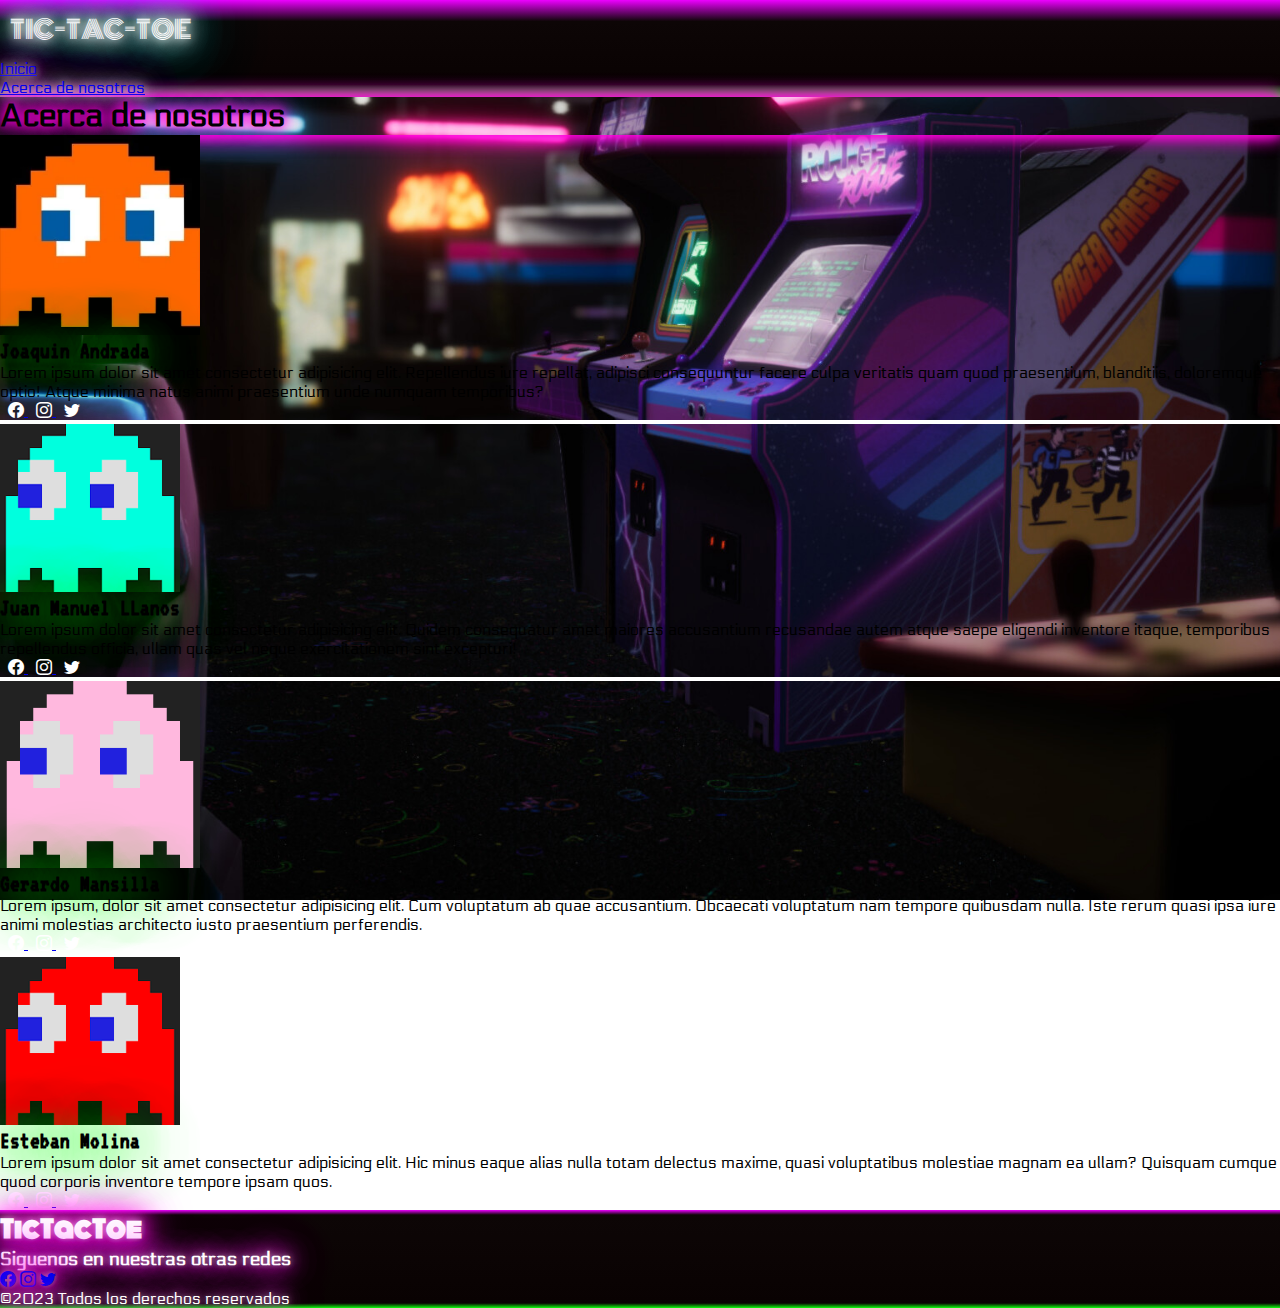
==== pages/acerca.html @ 348121fc "Se modifico el footer de la page Acerca de nosotros" ====
<!DOCTYPE html>
<html lang="es">
<head>
    <meta charset="UTF-8">
    <meta http-equiv="X-UA-Compatible" content="IE=edge">
    <meta name="viewport" content="width=device-width, initial-scale=1.0">
    <meta name="description" content="Blog inspirado en Tic-Tac-Toe sobre juegos retro con artículos enfocados en los ultimos chismes y novedades" />
    <meta name="keywords" content="juegos, videojuegos, consolas, entretenimiento, retro, arcade, blog, noticias, novedades,tictactoe,Tic-Tac-Toe" />
    <meta name="author" content="Gerardo Mansilla, Esteban Rodrigo Molina, Juan Manuel Llanos, Andrada Joaquin Guillermo" />
    <link href="https://cdn.jsdelivr.net/npm/bootstrap@5.3.0-alpha3/dist/css/bootstrap.min.css" rel="stylesheet" integrity="sha384-KK94CHFLLe+nY2dmCWGMq91rCGa5gtU4mk92HdvYe+M/SXH301p5ILy+dN9+nJOZ" crossorigin="anonymous">
    <link rel="stylesheet" href="https://cdnjs.cloudflare.com/ajax/libs/animate.css/4.1.1/animate.min.css" />
    <link rel="preconnect" href="https://fonts.googleapis.com">
    <link rel="preconnect" href="https://fonts.gstatic.com" crossorigin>
    <link href="https://fonts.googleapis.com/css2?family=Electrolize&family=Monoton&display=swap" rel="stylesheet">
    <link rel="stylesheet" href="https://cdn.jsdelivr.net/npm/bootstrap-icons@1.10.4/font/bootstrap-icons.css">
    <link rel="stylesheet" href="../css/acerca.css" />
    <title>TicTacToe</title>
</head>

<body>
    <header>
        <nav class="navbar navbar-expand-lg bg-body-tertiary">
            <div class="container-fluid">
                <a class="logoNabvar px-3" href="../index.html">
                    TIC-TAC-TOE
                </a>
                <button class="btn-burguer" id="btnBurguer" type="button" data-bs-toggle="collapse"
                    data-bs-target="#navbarTogglerDemo02" aria-controls="navbarTogglerDemo02" aria-expanded="false"
                    aria-label="Toggle navigation">
                    <span><i class="bi bi-list text-light"></i></span>
                </button>
                <div class="collapse navbar-collapse m-4 m-lg-0" id="navbarTogglerDemo02">
                    <ul class="navbar-nav text-light ms-auto">
                        <li class="nav-item">
                            <a class="nav-link active text-light" aria-current="page" href="../index.html">Inicio</a>
                        </li>
                        <li class="nav-item">
                            <a class="nav-link active text-light" aria-current="page" href="./acerca.html">Acerca de nosotros</a>
                        </li>
                    </ul>
                </div>
            </div>
            </div>
        </nav>
    </header>
    <main class="acerca-de-nosotros-bg">
        <section class="container-fluid px-0">
            <h1 class="text-center text-light p-5">Acerca de nosotros</h1>
        </section>
        <section class="container" id="acerca-de-nosotros">
            <div class="row justify-content-center py-5 animate__animated animate__fadeInUp">
                <aside class="col-lg-3 col-md-4 col-sm-12 d-flex justify-content-center  justify-content-md-end">
                    <img src="../img/fantasmaNar.webp" alt="" class="foto-perfil rounded">
                </aside>
                <aside class="col-lg-6 col-md-6 col-sm-12 text-light text-center text-md-start">
                    <h2 class="nombre-integrante">Joaquin Andrada</h2>
                    <p>Lorem ipsum dolor sit amet consectetur adipisicing elit. Repellendus iure repellat, adipisci consequuntur facere culpa veritatis quam quod praesentium, blanditiis, doloremque optio! Atque minima natus animi praesentium unde numquam temporibus?</p>
                    <div class="redes fs-5">
                        <a href="./error404.html" class="link-light text-decoration-none">
                            <i class="bi bi-facebook"></i>
                        </a>
                        <a href="./error404.html" class="link-light text-decoration-none">
                            <i class="bi bi-instagram"></i>
                        </a>
                        <a href="./error404.html" class="link-light text-decoration-none">
                            <i class="bi bi-twitter"></i>
                        </a>
                    </div>
                </aside>
            </div>
            <hr>
            <div class="row justify-content-center py-5 animate__animated animate__fadeInUp animate__delay-2s">
                <aside class="col-lg-3 col-md-4 col-sm-12 d-flex justify-content-center  justify-content-md-start order-md-2">
                    <img src="../img/fantasmaCel.webp" alt="" class="foto-perfil rounded">
                </aside>
                <aside class="col-lg-6 col-md-6 col-sm-12 text-light text-center text-md-end order-md-1">
                    <h2 class="nombre-integrante">Juan Manuel LLanos</h2>
                    <p>Lorem ipsum dolor sit amet consectetur adipisicing elit. Quidem consequatur amet maiores accusantium recusandae autem atque saepe eligendi inventore itaque, temporibus repellendus officia, ullam quas vel neque exercitationem sint excepturi!</p>
                    <div class="redes fs-5">
                        <a href="./error404.html" class="link-dark text-decoration-none">
                            <i class="bi bi-facebook"></i>
                        </a>
                        <a href="./error404.html" class="link-dark text-decoration-none">
                            <i class="bi bi-instagram"></i>
                        </a>
                        <a href="./error404.html" class="link-dark text-decoration-none">
                            <i class="bi bi-twitter"></i>
                        </a>
                    </div>
                </aside>
            </div>
            <hr>
            <div class="row justify-content-center py-5 animate__animated animate__fadeInUp animate__delay-3s">
                <aside
                    class="col-lg-3 col-md-4 col-sm-12 d-flex justify-content-center d-md-flex justify-content-md-end">
                    <img src="../img/fantasmaRos.webp" alt="" class="foto-perfil rounded">
                </aside>
                <aside class="col-lg-6 col-md-6 col-sm-12 text-light text-center text-md-start">
                    <h2 class="nombre-integrante">Gerardo Mansilla</h2>
                    <p>Lorem ipsum, dolor sit amet consectetur adipisicing elit. Cum voluptatum ab quae accusantium. Obcaecati voluptatum nam tempore quibusdam nulla. Iste rerum quasi ipsa iure animi molestias architecto iusto praesentium perferendis.</p>
                    <div class="redes fs-5">
                        <a href="./error404.html" class="link-light text-decoration-none">
                            <i class="bi bi-facebook"></i>
                        </a>
                        <a href="./error404.html" class="link-light text-decoration-none">
                            <i class="bi bi-instagram"></i>
                        </a>
                        <a href="./error404.html" class="link-light text-decoration-none">
                            <i class="bi bi-twitter"></i>
                        </a>
                    </div>
                </aside>
            </div>
            <hr>
            <div
                class="row justify-content-center py-5 animate__animated animate__fadeInUp animate__delay-4s">
                <aside
                    class="col-lg-3 col-md-4 col-sm-12 d-flex justify-content-center  justify-content-md-start order-md-2">
                    <img src="../img/fantasmaRoj.webp" alt="" class="foto-perfil rounded">
                </aside>
                <aside class="col-lg-6 col-md-6 col-sm-12 text-light text-center text-md-end order-md-1">
                    <h2 class="nombre-integrante">Esteban Molina</h2>
                    <p>Lorem ipsum dolor sit amet consectetur adipisicing elit. Hic minus eaque alias nulla totam delectus maxime, quasi voluptatibus molestiae magnam ea ullam? Quisquam cumque quod corporis inventore tempore ipsam quos.</p>
                    <div class="redes fs-5">
                        <a href="./error404.html" class="link-dark text-decoration-none">
                            <i class="bi bi-facebook"></i>
                        </a>
                        <a href="./error404.html" class="link-dark text-decoration-none">
                            <i class="bi bi-instagram"></i>
                        </a>
                        <a href="./error404.html" class="link-dark text-decoration-none">
                            <i class="bi bi-twitter"></i>
                        </a>
                    </div>
                </aside>
            </div>
        </section>
    </main>
    <footer class="bg-black text-white text-center container-fluid py-4">
        <div class="row">
        <ul>
            <div class="box">
            <h2 class="logo display-1">TicTacToe</h2>
            </div>
            <h3>Siguenos en nuestras otras redes</h3>
            <li class="redes-iconos">
            <a href="pages/error404.html"><i class="bi bi-facebook text-secondary fs-1 redes-iconos px-3"></i></a>
            <a href="pages/error404.html"><i class="bi bi-instagram text-secondary fs-1 redes-iconos px-3"></i></a>
            <a href="pages/error404.html"><i class="bi bi-twitter text-secondary fs-1 redes-iconos px-3"></i></a>
            </li>
            <li>&copy;2023 Todos los derechos reservados</li>
        </ul>
        </div>
    </footer>
    <script src="https://cdn.jsdelivr.net/npm/bootstrap@5.3.0-alpha3/dist/js/bootstrap.bundle.min.js"
        integrity="sha384-ENjdO4Dr2bkBIFxQpeoTz1HIcje39Wm4jDKdf19U8gI4ddQ3GYNS7NTKfAdVQSZe"
        crossorigin="anonymous">
    </script>
</body>

</html>
---- css/acerca.css ----
@import url('https://fonts.googleapis.com/css2?family=Electrolize&family=Monoton&family=VT323&display=swap');
@import url('https://fonts.googleapis.com/css2?family=Rajdhani&family=VT323&display=swap');
@import url('https://fonts.googleapis.com/css2?family=VT323&display=swap');

* {
    margin: 0;
    padding: 0;
    box-sizing: border-box;
    font-family: "Electrolize", sans-serif;
}

nav, footer{
    background-color: #ed01ff;
    background-image: linear-gradient(180deg, #ed01ff 0%, #0d0606 22%, #090202 87%, #0fff0d 100%);
    font-family: 'Electrolize', sans-serif;
    color: rgba(255, 255, 255, 1);
    -o-text-overflow: clip;
    text-overflow: clip;
    text-shadow: 0 0 10px rgba(255, 255, 255, 1), 0 0 20px rgba(255, 255, 255, 1), 0 0 30px rgba(255, 255, 255, 1), 0 0 40px #ff00de, 0 0 70px #ff00de, 0 0 80px #ff00de, 0 0 100px #ff00de;
    -webkit-transition: all 200ms cubic-bezier(0.42, 0, 0.58, 1);
    -moz-transition: all 200ms cubic-bezier(0.42, 0, 0.58, 1);
    -o-transition: all 200ms cubic-bezier(0.42, 0, 0.58, 1);
    transition: all 200ms cubic-bezier(0.42, 0, 0.58, 1);
}

.logoNabvar {
    font-size: 25px;
    display: inline-block;
    -webkit-box-sizing: border-box;
    -moz-box-sizing: border-box;
    box-sizing: border-box;
    text-decoration: none;
    padding: 10px;
    font-family: 'Monoton', cursive;
    color: rgba(255, 255, 255, 1);
    -o-text-overflow: clip;
    text-overflow: clip;
    text-shadow: 0 0 10px rgba(255, 255, 255, 1), 0 0 20px rgba(255, 255, 255, 1), 0 0 30px rgba(255, 255, 255, 1), 0 0 40px #ff00de, 0 0 70px #ff00de, 0 0 80px #ff00de, 0 0 100px #ff00de;
    -webkit-transition: all 200ms cubic-bezier(0.42, 0, 0.58, 1);
    -moz-transition: all 200ms cubic-bezier(0.42, 0, 0.58, 1);
    -o-transition: all 200ms cubic-bezier(0.42, 0, 0.58, 1);
    transition: all 200ms cubic-bezier(0.42, 0, 0.58, 1);
}

hr{
    color:white;
    border: solid 2px white;
}

h1{ 
    text-shadow: 0 0 10px #ff00de, 0 0 20px #ff00de, 0 0 20px #ff00de;
    box-shadow:  0 0 10px #ff00de, 0 0 20px #ff00de, 0 0 20px #ff00de;
}

.nombre-integrante{
    font-family: 'VT323', monospace;
    text-shadow:  0 0 40px #0fff0d, 0 0 70px #0fff0d, 0 0 80px #0fff0d, 0 0 100px #0fff0d;
    -webkit-transition: all 200ms cubic-bezier(0.42, 0, 0.58, 1);
    -moz-transition: all 200ms cubic-bezier(0.42, 0, 0.58, 1);
    -o-transition: all 200ms cubic-bezier(0.42, 0, 0.58, 1);
    transition: all 200ms cubic-bezier(0.42, 0, 0.58, 1);
}

.logoNabvar:hover,
.nav-link:hover {
    text-shadow: 0 0 10px rgba(255, 255, 255, 1), 0 0 20px rgba(255, 255, 255, 1), 0 0 30px rgba(255, 255, 255, 1), 0 0 40px #00ffff, 0 0 70px #00ffff, 0 0 80px #00ffff, 0 0 100px #00ffff;
}

.btn-burguer {
    border-radius: 10px;
    margin: 2px;
    padding: 2px;
    background-color: transparent;
    box-shadow: 0 0 10px rgba(255, 255, 255, 1), 0 0 10px rgba(255, 255, 255, 1), 0 0 10px rgba(255, 255, 255, 1), 0 0 10px #ff00de, 0 0 20px #ff00de, 0 0 20px #ff00de;
}

@media screen and (min-width: 1024px) {
    .btn-burguer {
        display: none;
    }
}

.foto-perfil {
    max-height: 200px;
    max-width: 200px;
}

.foto-perfil:hover {
    box-shadow: 0 0 10px #0fff0d, 0 0 10px #0fff0d, 0 0 10px #0fff0d, 0 0 10px #ff00de, 0 0 20px #ff00de, 0 0 20px #ff00de;
    scale: 1.05;
    transition: 0.5s;
}

.redes a i{
    color: white;
    margin-left: 8px;
    width: 20px;
    height: 20px;
}

.redes a i:hover{
    color: #0fff0d;
}

.acerca-de-nosotros-bg{
    background: url('../img/arcade-paradise-wallpaper.jpg');
    min-height: 500px;
    background-attachment: fixed;
    background-position: center;
    background-repeat: no-repeat;
    background-size: cover;
}

footer{
    background-image: linear-gradient(180deg, #ed01ff 0%, #0d0606 5%, #090202 95%, #0fff0d 100%);
    text-shadow: 0 0 5px rgba(255,255,255,0.3) , 0 0 10px rgba(255,255,255,0.3) , 0 0 15px rgba(255,255,255,0.3) , 0 0 20px #ff00de , 0 0 35px #ff00de , 0 0 40px #ff00de , 0 0 50px #ff00de ;
}

@media screen and (min-width: 1024px) {
    /* feature-footer */
    .logo {
        font-family: "Monoton", cursive;
    }
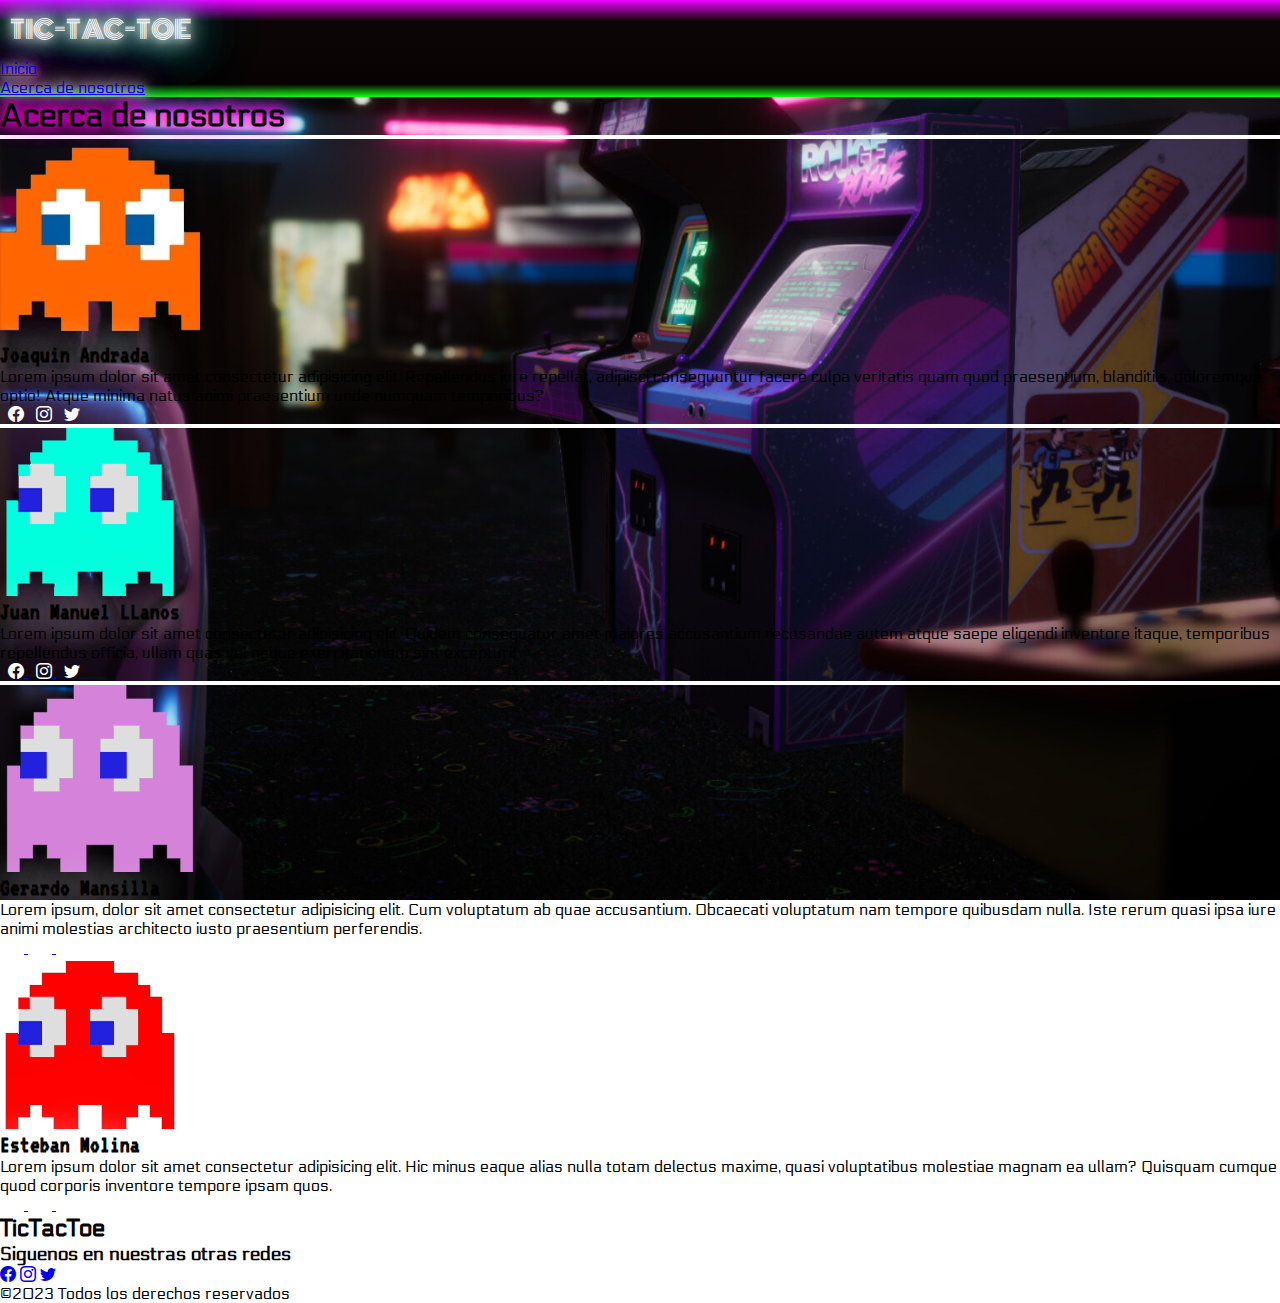
==== commit cde316e1: "le puse fondo transparente a las imagenes de perfil y le puse un hover de color a cada una" ====
--- a/pages/acerca.html
+++ b/pages/acerca.html
@@ -46,11 +46,12 @@
     <main class="acerca-de-nosotros-bg">
         <section class="container-fluid px-0">
             <h1 class="text-center text-light p-5">Acerca de nosotros</h1>
+            <hr>
         </section>
         <section class="container" id="acerca-de-nosotros">
             <div class="row justify-content-center py-5 animate__animated animate__fadeInUp">
-                <aside class="col-lg-3 col-md-4 col-sm-12 d-flex justify-content-center  justify-content-md-end">
-                    <img src="../img/fantasmaNar.webp" alt="" class="foto-perfil rounded">
+                <aside class="col-lg-3 col-md-4 col-sm-12 d-flex justify-content-center justify-content-md-end">
+                    <img src="../img/fantasmaNar.webp" alt="" class="foto-perfil rounded fantasma-clyde">
                 </aside>
                 <aside class="col-lg-6 col-md-6 col-sm-12 text-light text-center text-md-start">
                     <h2 class="nombre-integrante">Joaquin Andrada</h2>
@@ -71,7 +72,7 @@
             <hr>
             <div class="row justify-content-center py-5 animate__animated animate__fadeInUp animate__delay-2s">
                 <aside class="col-lg-3 col-md-4 col-sm-12 d-flex justify-content-center  justify-content-md-start order-md-2">
-                    <img src="../img/fantasmaCel.webp" alt="" class="foto-perfil rounded">
+                    <img src="../img/fantasmaCel.webp" alt="" class="foto-perfil rounded fantasma-inky">
                 </aside>
                 <aside class="col-lg-6 col-md-6 col-sm-12 text-light text-center text-md-end order-md-1">
                     <h2 class="nombre-integrante">Juan Manuel LLanos</h2>
@@ -93,7 +94,7 @@
             <div class="row justify-content-center py-5 animate__animated animate__fadeInUp animate__delay-3s">
                 <aside
                     class="col-lg-3 col-md-4 col-sm-12 d-flex justify-content-center d-md-flex justify-content-md-end">
-                    <img src="../img/fantasmaRos.webp" alt="" class="foto-perfil rounded">
+                    <img src="../img/fantasmaRos.webp" alt="" class="foto-perfil rounded fantasma-pinky">
                 </aside>
                 <aside class="col-lg-6 col-md-6 col-sm-12 text-light text-center text-md-start">
                     <h2 class="nombre-integrante">Gerardo Mansilla</h2>
@@ -116,7 +117,7 @@
                 class="row justify-content-center py-5 animate__animated animate__fadeInUp animate__delay-4s">
                 <aside
                     class="col-lg-3 col-md-4 col-sm-12 d-flex justify-content-center  justify-content-md-start order-md-2">
-                    <img src="../img/fantasmaRoj.webp" alt="" class="foto-perfil rounded">
+                    <img src="../img/fantasmaRoj.webp" alt="" class="foto-perfil rounded fantasma-blinky">
                 </aside>
                 <aside class="col-lg-6 col-md-6 col-sm-12 text-light text-center text-md-end order-md-1">
                     <h2 class="nombre-integrante">Esteban Molina</h2>
@@ -136,26 +137,25 @@
             </div>
         </section>
     </main>
-    <footer class="bg-black text-white text-center container-fluid py-4">
+    <footer class="bg-black text-white text-center">
         <div class="row">
-        <ul>
-            <div class="box">
-            <h2 class="logo display-1">TicTacToe</h2>
-            </div>
-            <h3>Siguenos en nuestras otras redes</h3>
-            <li class="redes-iconos">
-            <a href="pages/error404.html"><i class="bi bi-facebook text-secondary fs-1 redes-iconos px-3"></i></a>
-            <a href="pages/error404.html"><i class="bi bi-instagram text-secondary fs-1 redes-iconos px-3"></i></a>
-            <a href="pages/error404.html"><i class="bi bi-twitter text-secondary fs-1 redes-iconos px-3"></i></a>
-            </li>
-            <li>&copy;2023 Todos los derechos reservados</li>
-        </ul>
+            <ul>
+                <div class="box">
+                    <h2 class="logo display-1">TicTacToe</h2>
+                </div>
+                <h3>Siguenos en nuestras otras redes</h3>
+                <li class="redes-iconos">
+                    <a href="./error404.html"><i class="bi bi-facebook text-secondary fs-1 redes-iconos"></i></a>
+                    <a href="./error404.htmll"><i class="bi bi-instagram text-secondary fs-1 redes-iconos"></i></a>
+                    <a href="./error404.htmll"><i class="bi bi-twitter text-secondary fs-1 redes-iconos"></i></a>
+                </li>
+                <li>&copy;2023 Todos los derechos reservados</li>
+            </ul>
         </div>
     </footer>
     <script src="https://cdn.jsdelivr.net/npm/bootstrap@5.3.0-alpha3/dist/js/bootstrap.bundle.min.js"
         integrity="sha384-ENjdO4Dr2bkBIFxQpeoTz1HIcje39Wm4jDKdf19U8gI4ddQ3GYNS7NTKfAdVQSZe"
-        crossorigin="anonymous">
-    </script>
+        crossorigin="anonymous"></script>
 </body>
 
 </html>--- a/css/acerca.css
+++ b/css/acerca.css
@@ -9,7 +9,7 @@
     font-family: "Electrolize", sans-serif;
 }
 
-nav, footer{
+nav {
     background-color: #ed01ff;
     background-image: linear-gradient(180deg, #ed01ff 0%, #0d0606 22%, #090202 87%, #0fff0d 100%);
     font-family: 'Electrolize', sans-serif;
@@ -47,14 +47,13 @@
     border: solid 2px white;
 }
 
-h1{ 
+h1{
     text-shadow: 0 0 10px #ff00de, 0 0 20px #ff00de, 0 0 20px #ff00de;
-    box-shadow:  0 0 10px #ff00de, 0 0 20px #ff00de, 0 0 20px #ff00de;
 }
 
 .nombre-integrante{
     font-family: 'VT323', monospace;
-    text-shadow:  0 0 40px #0fff0d, 0 0 70px #0fff0d, 0 0 80px #0fff0d, 0 0 100px #0fff0d;
+    text-shadow:  0 0 40px #fff, 0 0 70px #fff, 0 0 80px #fff, 0 0 100px #fff;
     -webkit-transition: all 200ms cubic-bezier(0.42, 0, 0.58, 1);
     -moz-transition: all 200ms cubic-bezier(0.42, 0, 0.58, 1);
     -o-transition: all 200ms cubic-bezier(0.42, 0, 0.58, 1);
@@ -86,9 +85,24 @@
 }
 
 .foto-perfil:hover {
-    box-shadow: 0 0 10px #0fff0d, 0 0 10px #0fff0d, 0 0 10px #0fff0d, 0 0 10px #ff00de, 0 0 20px #ff00de, 0 0 20px #ff00de;
     scale: 1.05;
     transition: 0.5s;
+}
+
+.fantasma-clyde:hover{
+    filter: drop-shadow(0 0 10px #ff6600);
+}
+
+.fantasma-inky:hover{
+    filter: drop-shadow(0 0 10px #00ffde);
+}
+
+.fantasma-pinky:hover{
+    filter: drop-shadow(0 0 10px #d582da);
+}
+
+.fantasma-blinky:hover{
+    filter: drop-shadow(0 0 10px #ff0000);
 }
 
 .redes a i{
@@ -103,21 +117,10 @@
 }
 
 .acerca-de-nosotros-bg{
-    background: url('../img/arcade-paradise-wallpaper.jpg');
-    min-height: 500px;
+    background-image: url('../img/arcade-paradise-wallpaper.jpg');
     background-attachment: fixed;
     background-position: center;
     background-repeat: no-repeat;
     background-size: cover;
-}
-
-footer{
-    background-image: linear-gradient(180deg, #ed01ff 0%, #0d0606 5%, #090202 95%, #0fff0d 100%);
-    text-shadow: 0 0 5px rgba(255,255,255,0.3) , 0 0 10px rgba(255,255,255,0.3) , 0 0 15px rgba(255,255,255,0.3) , 0 0 20px #ff00de , 0 0 35px #ff00de , 0 0 40px #ff00de , 0 0 50px #ff00de ;
-}
-
-@media screen and (min-width: 1024px) {
-    /* feature-footer */
-    .logo {
-        font-family: "Monoton", cursive;
-    }+    min-height: 500px;
+}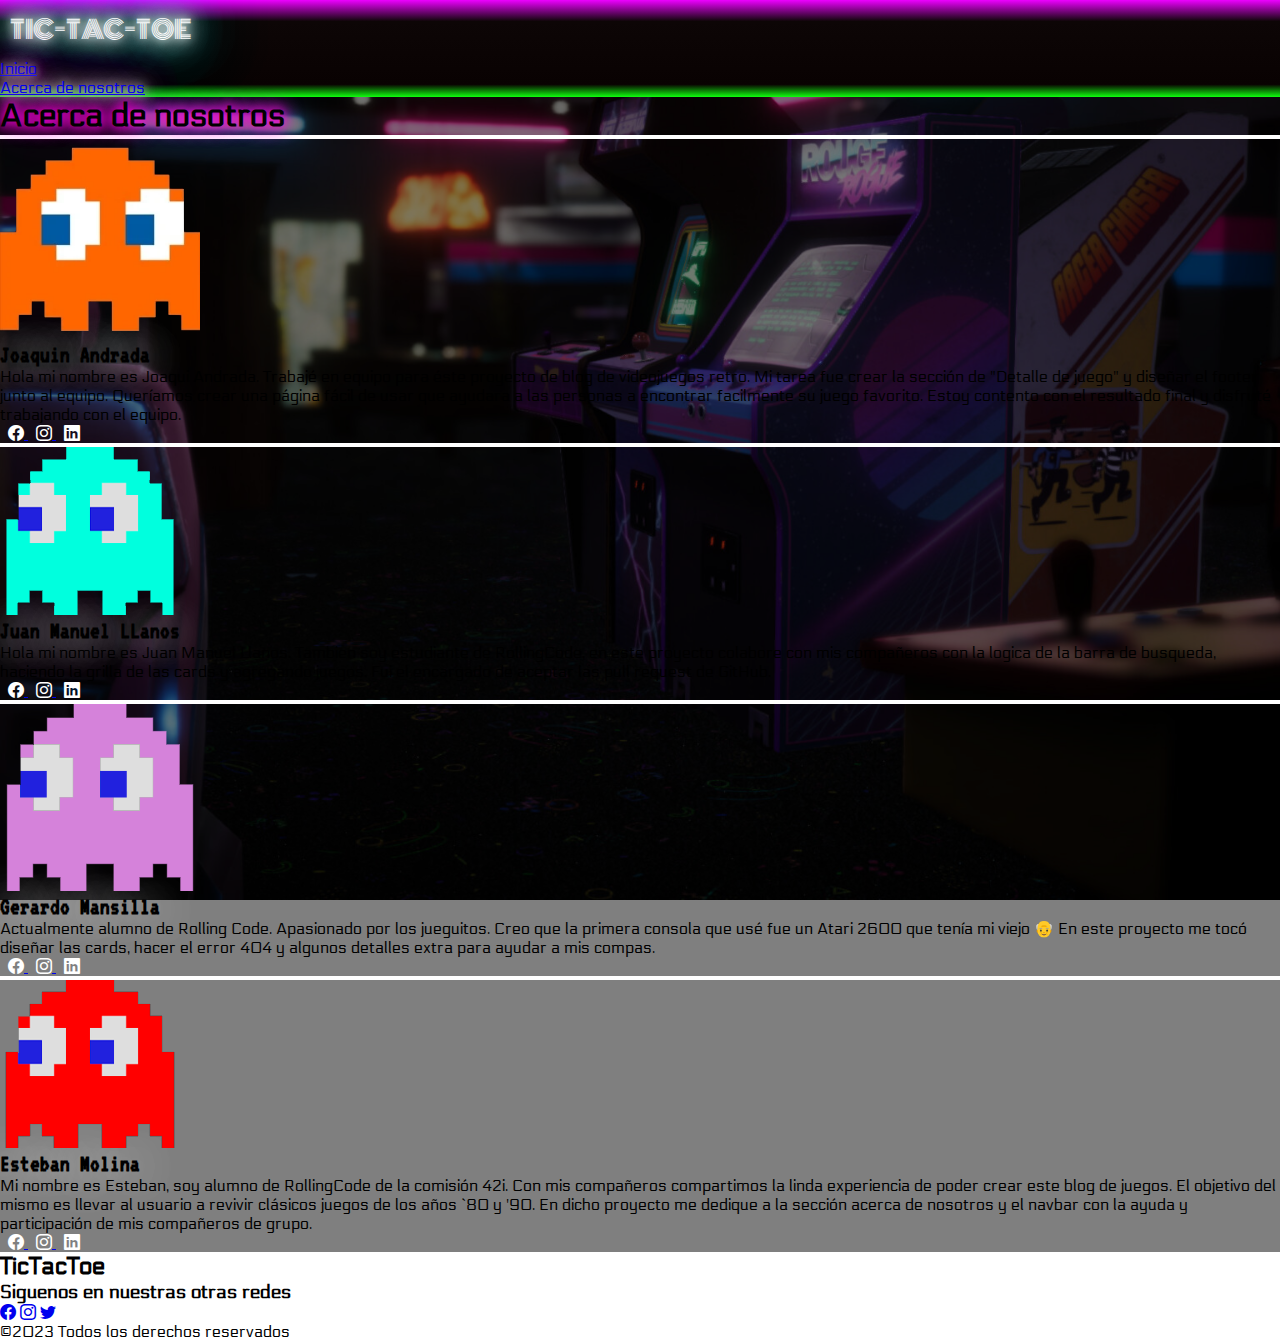
==== commit ae978e46: "agregué las descripciones y links a linkedin de cada miembro del grupo" ====
--- a/pages/acerca.html
+++ b/pages/acerca.html
@@ -44,100 +44,111 @@
         </nav>
     </header>
     <main class="acerca-de-nosotros-bg">
-        <section class="container-fluid px-0">
-            <h1 class="text-center text-light p-5">Acerca de nosotros</h1>
-            <hr>
-        </section>
-        <section class="container" id="acerca-de-nosotros">
-            <div class="row justify-content-center py-5 animate__animated animate__fadeInUp">
-                <aside class="col-lg-3 col-md-4 col-sm-12 d-flex justify-content-center justify-content-md-end">
-                    <img src="../img/fantasmaNar.webp" alt="" class="foto-perfil rounded fantasma-clyde">
-                </aside>
-                <aside class="col-lg-6 col-md-6 col-sm-12 text-light text-center text-md-start">
-                    <h2 class="nombre-integrante">Joaquin Andrada</h2>
-                    <p>Lorem ipsum dolor sit amet consectetur adipisicing elit. Repellendus iure repellat, adipisci consequuntur facere culpa veritatis quam quod praesentium, blanditiis, doloremque optio! Atque minima natus animi praesentium unde numquam temporibus?</p>
-                    <div class="redes fs-5">
-                        <a href="./error404.html" class="link-light text-decoration-none">
-                            <i class="bi bi-facebook"></i>
-                        </a>
-                        <a href="./error404.html" class="link-light text-decoration-none">
-                            <i class="bi bi-instagram"></i>
-                        </a>
-                        <a href="./error404.html" class="link-light text-decoration-none">
-                            <i class="bi bi-twitter"></i>
-                        </a>
-                    </div>
-                </aside>
-            </div>
-            <hr>
-            <div class="row justify-content-center py-5 animate__animated animate__fadeInUp animate__delay-2s">
-                <aside class="col-lg-3 col-md-4 col-sm-12 d-flex justify-content-center  justify-content-md-start order-md-2">
-                    <img src="../img/fantasmaCel.webp" alt="" class="foto-perfil rounded fantasma-inky">
-                </aside>
-                <aside class="col-lg-6 col-md-6 col-sm-12 text-light text-center text-md-end order-md-1">
-                    <h2 class="nombre-integrante">Juan Manuel LLanos</h2>
-                    <p>Lorem ipsum dolor sit amet consectetur adipisicing elit. Quidem consequatur amet maiores accusantium recusandae autem atque saepe eligendi inventore itaque, temporibus repellendus officia, ullam quas vel neque exercitationem sint excepturi!</p>
-                    <div class="redes fs-5">
-                        <a href="./error404.html" class="link-dark text-decoration-none">
-                            <i class="bi bi-facebook"></i>
-                        </a>
-                        <a href="./error404.html" class="link-dark text-decoration-none">
-                            <i class="bi bi-instagram"></i>
-                        </a>
-                        <a href="./error404.html" class="link-dark text-decoration-none">
-                            <i class="bi bi-twitter"></i>
-                        </a>
-                    </div>
-                </aside>
-            </div>
-            <hr>
-            <div class="row justify-content-center py-5 animate__animated animate__fadeInUp animate__delay-3s">
-                <aside
-                    class="col-lg-3 col-md-4 col-sm-12 d-flex justify-content-center d-md-flex justify-content-md-end">
-                    <img src="../img/fantasmaRos.webp" alt="" class="foto-perfil rounded fantasma-pinky">
-                </aside>
-                <aside class="col-lg-6 col-md-6 col-sm-12 text-light text-center text-md-start">
-                    <h2 class="nombre-integrante">Gerardo Mansilla</h2>
-                    <p>Lorem ipsum, dolor sit amet consectetur adipisicing elit. Cum voluptatum ab quae accusantium. Obcaecati voluptatum nam tempore quibusdam nulla. Iste rerum quasi ipsa iure animi molestias architecto iusto praesentium perferendis.</p>
-                    <div class="redes fs-5">
-                        <a href="./error404.html" class="link-light text-decoration-none">
-                            <i class="bi bi-facebook"></i>
-                        </a>
-                        <a href="./error404.html" class="link-light text-decoration-none">
-                            <i class="bi bi-instagram"></i>
-                        </a>
-                        <a href="./error404.html" class="link-light text-decoration-none">
-                            <i class="bi bi-twitter"></i>
-                        </a>
-                    </div>
-                </aside>
-            </div>
-            <hr>
-            <div
-                class="row justify-content-center py-5 animate__animated animate__fadeInUp animate__delay-4s">
-                <aside
-                    class="col-lg-3 col-md-4 col-sm-12 d-flex justify-content-center  justify-content-md-start order-md-2">
-                    <img src="../img/fantasmaRoj.webp" alt="" class="foto-perfil rounded fantasma-blinky">
-                </aside>
-                <aside class="col-lg-6 col-md-6 col-sm-12 text-light text-center text-md-end order-md-1">
-                    <h2 class="nombre-integrante">Esteban Molina</h2>
-                    <p>Lorem ipsum dolor sit amet consectetur adipisicing elit. Hic minus eaque alias nulla totam delectus maxime, quasi voluptatibus molestiae magnam ea ullam? Quisquam cumque quod corporis inventore tempore ipsam quos.</p>
-                    <div class="redes fs-5">
-                        <a href="./error404.html" class="link-dark text-decoration-none">
-                            <i class="bi bi-facebook"></i>
-                        </a>
-                        <a href="./error404.html" class="link-dark text-decoration-none">
-                            <i class="bi bi-instagram"></i>
-                        </a>
-                        <a href="./error404.html" class="link-dark text-decoration-none">
-                            <i class="bi bi-twitter"></i>
-                        </a>
-                    </div>
-                </aside>
-            </div>
-        </section>
+        <div class="bg-secundario">
+            <section class="container px-0">
+                <h1 class="text-center text-light p-5">Acerca de nosotros</h1>
+                <hr>
+            </section>
+            <section class="container" id="acerca-de-nosotros">
+                <div class="row justify-content-center py-5 animate__animated animate__fadeInUp">
+                    <aside class="col-lg-3 col-md-4 col-sm-12 d-flex justify-content-center justify-content-md-end">
+                        <img src="../img/fantasmaNar.webp" alt="" class="foto-perfil rounded fantasma-clyde">
+                    </aside>
+                    <aside class="col-lg-6 col-md-6 col-sm-12 text-light text-center text-md-start">
+                        <h2 class="nombre-integrante">Joaquin Andrada</h2>
+                        <p>Hola mi nombre es Joaqui Andrada. Trabajé en equipo para éste proyecto de blog de videojuegos retro.
+                            Mi tarea fue crear la sección de "Detalle de juego" y diseñar el footer junto al equipo.
+                            Queríamos crear una página fácil de usar que ayudara a las personas a encontrar facilmente su juego favorito.
+                            Estoy contento con el resultado final y disfruté trabajando con el equipo.</p>
+                        <div class="redes fs-5">
+                            <a href="./error404.html" class="link-light text-decoration-none">
+                                <i class="bi bi-facebook"></i>
+                            </a>
+                            <a href="./error404.html" class="link-light text-decoration-none">
+                                <i class="bi bi-instagram"></i>
+                            </a>
+                            <a href="https://www.linkedin.com/in/joaqu%C3%ADn-guillermo-andrada-9b892121a/" target="_blank" class="link-light text-decoration-none">
+                                <i class="bi bi-linkedin"></i>
+                            </a>
+                        </div>
+                    </aside>
+                </div>
+                <hr>
+                <div class="row justify-content-center py-5 animate__animated animate__fadeInUp animate__delay-2s">
+                    <aside class="col-lg-3 col-md-4 col-sm-12 d-flex justify-content-center  justify-content-md-start order-md-2">
+                        <img src="../img/fantasmaCel.webp" alt="" class="foto-perfil rounded fantasma-inky">
+                    </aside>
+                    <aside class="col-lg-6 col-md-6 col-sm-12 text-light text-center text-md-end order-md-1">
+                        <h2 class="nombre-integrante">Juan Manuel LLanos</h2>
+                        <p>Hola mi nombre es Juan Manuel Llanos. Tambien soy estudiante de RollingCode, en este proyecto colabore con mis compañeros con la logica de la barra de busqueda, haciendo la grilla de las cards y agregando juegos. Fui el encargado de aceptar las pull request de GitHub.</p>
+                        <div class="redes fs-5">
+                            <a href="./error404.html" class="link-dark text-decoration-none">
+                                <i class="bi bi-facebook"></i>
+                            </a>
+                            <a href="./error404.html" class="link-dark text-decoration-none">
+                                <i class="bi bi-instagram"></i>
+                            </a>
+                            <a href="./error404.html" class="link-dark text-decoration-none">
+                                <i class="bi bi-linkedin"></i>
+                            </a>
+                        </div>
+                    </aside>
+                </div>
+                <hr>
+                <div class="row justify-content-center py-5 animate__animated animate__fadeInUp animate__delay-3s">
+                    <aside
+                        class="col-lg-3 col-md-4 col-sm-12 d-flex justify-content-center d-md-flex justify-content-md-end">
+                        <img src="../img/fantasmaRos.webp" alt="" class="foto-perfil rounded fantasma-pinky">
+                    </aside>
+                    <aside class="col-lg-6 col-md-6 col-sm-12 text-light text-center text-md-start">
+                        <h2 class="nombre-integrante">Gerardo Mansilla</h2>
+                        <p>
+                            Actualmente alumno de Rolling Code. Apasionado por los jueguitos. Creo que la primera consola que usé fue un Atari 2600 que tenía mi viejo 👴
+                            En este proyecto me tocó diseñar las cards, hacer el error 404 y algunos detalles extra para ayudar a mis compas.
+                        </p>
+                        <div class="redes fs-5">
+                            <a href="./error404.html" class="link-light text-decoration-none">
+                                <i class="bi bi-facebook"></i>
+                            </a>
+                            <a href="./error404.html" class="link-light text-decoration-none">
+                                <i class="bi bi-instagram"></i>
+                            </a>
+                            <a href="https://www.linkedin.com/in/gerardo-mansilla-674b76a7/" target="_blank" class="link-light text-decoration-none">
+                                <i class="bi bi-linkedin"></i>
+                            </a>
+                        </div>
+                    </aside>
+                </div>
+                <hr>
+                <div
+                    class="row justify-content-center py-5 animate__animated animate__fadeInUp animate__delay-4s">
+                    <aside
+                        class="col-lg-3 col-md-4 col-sm-12 d-flex justify-content-center  justify-content-md-start order-md-2">
+                        <img src="../img/fantasmaRoj.webp" alt="" class="foto-perfil rounded fantasma-blinky">
+                    </aside>
+                    <aside class="col-lg-6 col-md-6 col-sm-12 text-light text-center text-md-end order-md-1">
+                        <h2 class="nombre-integrante">Esteban Molina</h2>
+                        <p>
+                            Mi nombre es Esteban, soy alumno de RollingCode  de la comisión 42i.
+                            Con mis compañeros compartimos la linda experiencia de poder crear este blog de juegos. El objetivo del mismo es llevar al usuario a revivir clásicos juegos de los años `80 y '90.
+                            En dicho proyecto me dedique a la sección acerca de nosotros y el navbar con la ayuda y participación de mis compañeros de grupo.</p>
+                        <div class="redes fs-5">
+                            <a href="./error404.html" class="link-dark text-decoration-none">
+                                <i class="bi bi-facebook"></i>
+                            </a>
+                            <a href="./error404.html" class="link-dark text-decoration-none">
+                                <i class="bi bi-instagram"></i>
+                            </a>
+                            <a href="https://www.linkedin.com/in/esteban-molina-b318a517a/" target="_blank" class="link-dark text-decoration-none">
+                                <i class="bi bi-linkedin"></i>
+                            </a>
+                        </div>
+                    </aside>
+                </div>
+            </section>
+        </div>
     </main>
-    <footer class="bg-black text-white text-center">
+    <footer class="bg-black text-white text-center container-fluid py-4">
         <div class="row">
             <ul>
                 <div class="box">
@@ -145,9 +156,9 @@
                 </div>
                 <h3>Siguenos en nuestras otras redes</h3>
                 <li class="redes-iconos">
-                    <a href="./error404.html"><i class="bi bi-facebook text-secondary fs-1 redes-iconos"></i></a>
-                    <a href="./error404.htmll"><i class="bi bi-instagram text-secondary fs-1 redes-iconos"></i></a>
-                    <a href="./error404.htmll"><i class="bi bi-twitter text-secondary fs-1 redes-iconos"></i></a>
+                    <a href="pages/error404.html"><i class="bi bi-facebook text-secondary fs-1 redes-iconos px-3"></i></a>
+                    <a href="pages/error404.html"><i class="bi bi-instagram text-secondary fs-1 redes-iconos px-3"></i></a>
+                    <a href="pages/error404.html"><i class="bi bi-twitter text-secondary fs-1 redes-iconos px-3"></i></a>
                 </li>
                 <li>&copy;2023 Todos los derechos reservados</li>
             </ul>
--- a/css/acerca.css
+++ b/css/acerca.css
@@ -82,6 +82,8 @@
 .foto-perfil {
     max-height: 200px;
     max-width: 200px;
+    scale: 1;
+    transition: 0.5s;
 }
 
 .foto-perfil:hover {
@@ -123,4 +125,8 @@
     background-repeat: no-repeat;
     background-size: cover;
     min-height: 500px;
+}
+
+.bg-secundario{
+    background-color: rgba(0, 0, 0, 0.5);
 }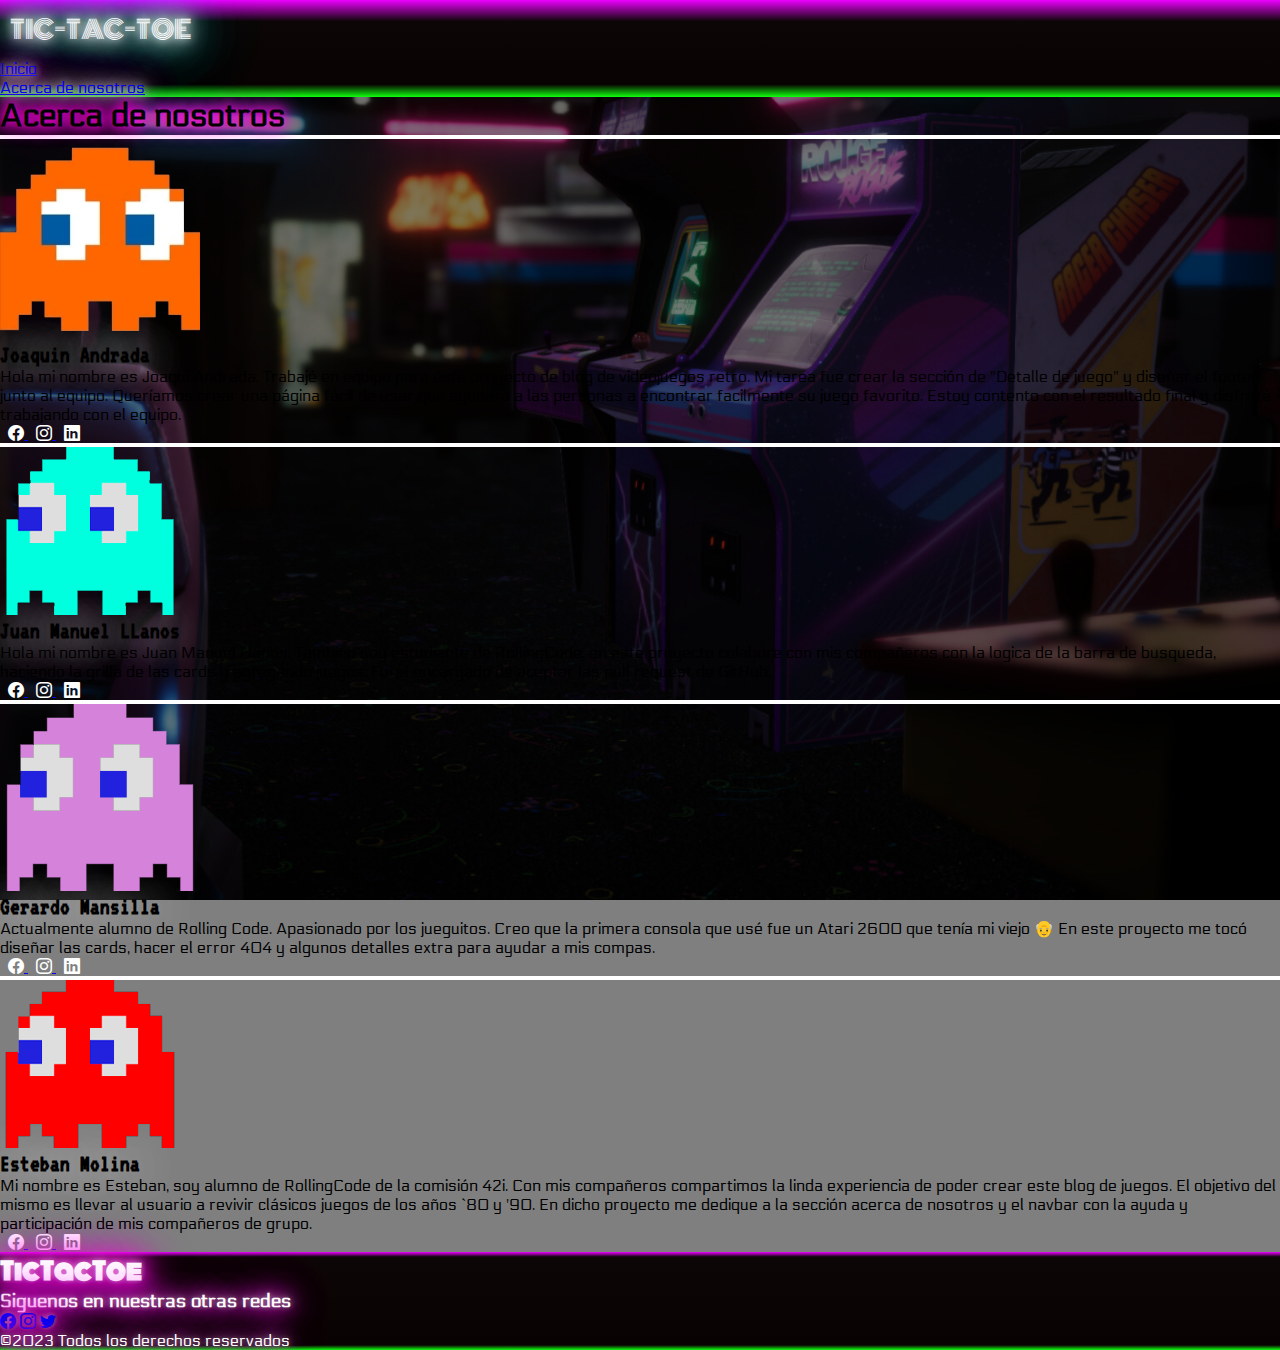
==== commit 4af2036d: "Merge branch 'dev' into acercaDeNosotros" ====
--- a/pages/acerca.html
+++ b/pages/acerca.html
@@ -150,23 +150,24 @@
     </main>
     <footer class="bg-black text-white text-center container-fluid py-4">
         <div class="row">
-            <ul>
-                <div class="box">
-                    <h2 class="logo display-1">TicTacToe</h2>
-                </div>
-                <h3>Siguenos en nuestras otras redes</h3>
-                <li class="redes-iconos">
-                    <a href="pages/error404.html"><i class="bi bi-facebook text-secondary fs-1 redes-iconos px-3"></i></a>
-                    <a href="pages/error404.html"><i class="bi bi-instagram text-secondary fs-1 redes-iconos px-3"></i></a>
-                    <a href="pages/error404.html"><i class="bi bi-twitter text-secondary fs-1 redes-iconos px-3"></i></a>
-                </li>
-                <li>&copy;2023 Todos los derechos reservados</li>
-            </ul>
+        <ul>
+            <div class="box">
+            <h2 class="logo display-1">TicTacToe</h2>
+            </div>
+            <h3>Siguenos en nuestras otras redes</h3>
+            <li class="redes-iconos">
+            <a href="pages/error404.html"><i class="bi bi-facebook text-secondary fs-1 redes-iconos px-3"></i></a>
+            <a href="pages/error404.html"><i class="bi bi-instagram text-secondary fs-1 redes-iconos px-3"></i></a>
+            <a href="pages/error404.html"><i class="bi bi-twitter text-secondary fs-1 redes-iconos px-3"></i></a>
+            </li>
+            <li>&copy;2023 Todos los derechos reservados</li>
+        </ul>
         </div>
     </footer>
     <script src="https://cdn.jsdelivr.net/npm/bootstrap@5.3.0-alpha3/dist/js/bootstrap.bundle.min.js"
         integrity="sha384-ENjdO4Dr2bkBIFxQpeoTz1HIcje39Wm4jDKdf19U8gI4ddQ3GYNS7NTKfAdVQSZe"
-        crossorigin="anonymous"></script>
+        crossorigin="anonymous">
+    </script>
 </body>
 
 </html>--- a/css/acerca.css
+++ b/css/acerca.css
@@ -9,7 +9,7 @@
     font-family: "Electrolize", sans-serif;
 }
 
-nav {
+nav, footer{
     background-color: #ed01ff;
     background-image: linear-gradient(180deg, #ed01ff 0%, #0d0606 22%, #090202 87%, #0fff0d 100%);
     font-family: 'Electrolize', sans-serif;
@@ -47,7 +47,7 @@
     border: solid 2px white;
 }
 
-h1{
+h1{ 
     text-shadow: 0 0 10px #ff00de, 0 0 20px #ff00de, 0 0 20px #ff00de;
 }
 
@@ -129,4 +129,16 @@
 
 .bg-secundario{
     background-color: rgba(0, 0, 0, 0.5);
+}
+
+footer{
+    background-image: linear-gradient(180deg, #ed01ff 0%, #0d0606 5%, #090202 95%, #0fff0d 100%);
+    text-shadow: 0 0 5px rgba(255,255,255,0.3) , 0 0 10px rgba(255,255,255,0.3) , 0 0 15px rgba(255,255,255,0.3) , 0 0 20px #ff00de , 0 0 35px #ff00de , 0 0 40px #ff00de , 0 0 50px #ff00de ;
+}
+
+@media screen and (min-width: 1024px) {
+    /* feature-footer */
+    .logo {
+        font-family: "Monoton", cursive;
+    }
 }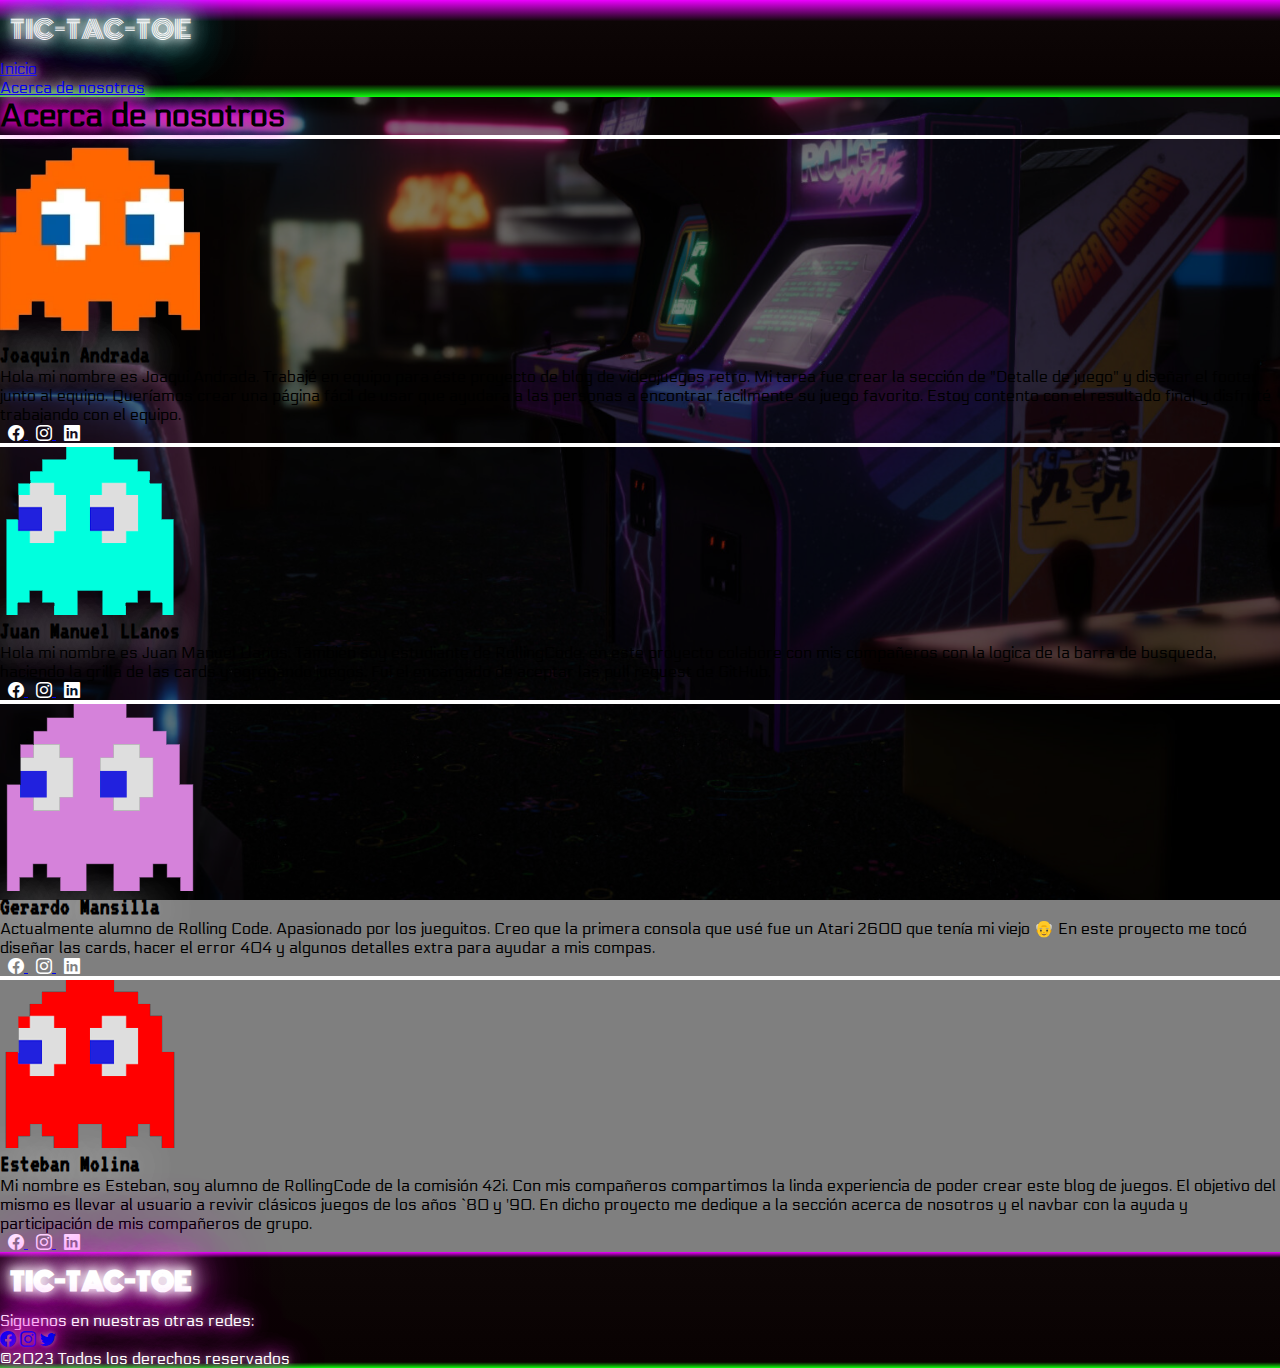
==== commit 75502fea: "Actualice el footer en la pagina acerca de nosotros" ====
--- a/pages/acerca.html
+++ b/pages/acerca.html
@@ -1,13 +1,18 @@
 <!DOCTYPE html>
 <html lang="es">
+
 <head>
     <meta charset="UTF-8">
     <meta http-equiv="X-UA-Compatible" content="IE=edge">
     <meta name="viewport" content="width=device-width, initial-scale=1.0">
-    <meta name="description" content="Blog inspirado en Tic-Tac-Toe sobre juegos retro con artículos enfocados en los ultimos chismes y novedades" />
-    <meta name="keywords" content="juegos, videojuegos, consolas, entretenimiento, retro, arcade, blog, noticias, novedades,tictactoe,Tic-Tac-Toe" />
-    <meta name="author" content="Gerardo Mansilla, Esteban Rodrigo Molina, Juan Manuel Llanos, Andrada Joaquin Guillermo" />
-    <link href="https://cdn.jsdelivr.net/npm/bootstrap@5.3.0-alpha3/dist/css/bootstrap.min.css" rel="stylesheet" integrity="sha384-KK94CHFLLe+nY2dmCWGMq91rCGa5gtU4mk92HdvYe+M/SXH301p5ILy+dN9+nJOZ" crossorigin="anonymous">
+    <meta name="description"
+        content="Blog inspirado en Tic-Tac-Toe sobre juegos retro con artículos enfocados en los ultimos chismes y novedades" />
+    <meta name="keywords"
+        content="juegos, videojuegos, consolas, entretenimiento, retro, arcade, blog, noticias, novedades,tictactoe,Tic-Tac-Toe" />
+    <meta name="author"
+        content="Gerardo Mansilla, Esteban Rodrigo Molina, Juan Manuel Llanos, Andrada Joaquin Guillermo" />
+    <link href="https://cdn.jsdelivr.net/npm/bootstrap@5.3.0-alpha3/dist/css/bootstrap.min.css" rel="stylesheet"
+        integrity="sha384-KK94CHFLLe+nY2dmCWGMq91rCGa5gtU4mk92HdvYe+M/SXH301p5ILy+dN9+nJOZ" crossorigin="anonymous">
     <link rel="stylesheet" href="https://cdnjs.cloudflare.com/ajax/libs/animate.css/4.1.1/animate.min.css" />
     <link rel="preconnect" href="https://fonts.googleapis.com">
     <link rel="preconnect" href="https://fonts.gstatic.com" crossorigin>
@@ -35,7 +40,8 @@
                             <a class="nav-link active text-light" aria-current="page" href="../index.html">Inicio</a>
                         </li>
                         <li class="nav-item">
-                            <a class="nav-link active text-light" aria-current="page" href="./acerca.html">Acerca de nosotros</a>
+                            <a class="nav-link active text-light" aria-current="page" href="./acerca.html">Acerca de
+                                nosotros</a>
                         </li>
                     </ul>
                 </div>
@@ -56,9 +62,11 @@
                     </aside>
                     <aside class="col-lg-6 col-md-6 col-sm-12 text-light text-center text-md-start">
                         <h2 class="nombre-integrante">Joaquin Andrada</h2>
-                        <p>Hola mi nombre es Joaqui Andrada. Trabajé en equipo para éste proyecto de blog de videojuegos retro.
+                        <p>Hola mi nombre es Joaqui Andrada. Trabajé en equipo para éste proyecto de blog de videojuegos
+                            retro.
                             Mi tarea fue crear la sección de "Detalle de juego" y diseñar el footer junto al equipo.
-                            Queríamos crear una página fácil de usar que ayudara a las personas a encontrar facilmente su juego favorito.
+                            Queríamos crear una página fácil de usar que ayudara a las personas a encontrar facilmente
+                            su juego favorito.
                             Estoy contento con el resultado final y disfruté trabajando con el equipo.</p>
                         <div class="redes fs-5">
                             <a href="./error404.html" class="link-light text-decoration-none">
@@ -67,7 +75,8 @@
                             <a href="./error404.html" class="link-light text-decoration-none">
                                 <i class="bi bi-instagram"></i>
                             </a>
-                            <a href="https://www.linkedin.com/in/joaqu%C3%ADn-guillermo-andrada-9b892121a/" target="_blank" class="link-light text-decoration-none">
+                            <a href="https://www.linkedin.com/in/joaqu%C3%ADn-guillermo-andrada-9b892121a/"
+                                target="_blank" class="link-light text-decoration-none">
                                 <i class="bi bi-linkedin"></i>
                             </a>
                         </div>
@@ -75,12 +84,15 @@
                 </div>
                 <hr>
                 <div class="row justify-content-center py-5 animate__animated animate__fadeInUp animate__delay-2s">
-                    <aside class="col-lg-3 col-md-4 col-sm-12 d-flex justify-content-center  justify-content-md-start order-md-2">
+                    <aside
+                        class="col-lg-3 col-md-4 col-sm-12 d-flex justify-content-center  justify-content-md-start order-md-2">
                         <img src="../img/fantasmaCel.webp" alt="" class="foto-perfil rounded fantasma-inky">
                     </aside>
                     <aside class="col-lg-6 col-md-6 col-sm-12 text-light text-center text-md-end order-md-1">
                         <h2 class="nombre-integrante">Juan Manuel LLanos</h2>
-                        <p>Hola mi nombre es Juan Manuel Llanos. Tambien soy estudiante de RollingCode, en este proyecto colabore con mis compañeros con la logica de la barra de busqueda, haciendo la grilla de las cards y agregando juegos. Fui el encargado de aceptar las pull request de GitHub.</p>
+                        <p>Hola mi nombre es Juan Manuel Llanos. Tambien soy estudiante de RollingCode, en este proyecto
+                            colabore con mis compañeros con la logica de la barra de busqueda, haciendo la grilla de las
+                            cards y agregando juegos. Fui el encargado de aceptar las pull request de GitHub.</p>
                         <div class="redes fs-5">
                             <a href="./error404.html" class="link-dark text-decoration-none">
                                 <i class="bi bi-facebook"></i>
@@ -103,8 +115,10 @@
                     <aside class="col-lg-6 col-md-6 col-sm-12 text-light text-center text-md-start">
                         <h2 class="nombre-integrante">Gerardo Mansilla</h2>
                         <p>
-                            Actualmente alumno de Rolling Code. Apasionado por los jueguitos. Creo que la primera consola que usé fue un Atari 2600 que tenía mi viejo 👴
-                            En este proyecto me tocó diseñar las cards, hacer el error 404 y algunos detalles extra para ayudar a mis compas.
+                            Actualmente alumno de Rolling Code. Apasionado por los jueguitos. Creo que la primera
+                            consola que usé fue un Atari 2600 que tenía mi viejo 👴
+                            En este proyecto me tocó diseñar las cards, hacer el error 404 y algunos detalles extra para
+                            ayudar a mis compas.
                         </p>
                         <div class="redes fs-5">
                             <a href="./error404.html" class="link-light text-decoration-none">
@@ -113,15 +127,15 @@
                             <a href="./error404.html" class="link-light text-decoration-none">
                                 <i class="bi bi-instagram"></i>
                             </a>
-                            <a href="https://www.linkedin.com/in/gerardo-mansilla-674b76a7/" target="_blank" class="link-light text-decoration-none">
+                            <a href="https://www.linkedin.com/in/gerardo-mansilla-674b76a7/" target="_blank"
+                                class="link-light text-decoration-none">
                                 <i class="bi bi-linkedin"></i>
                             </a>
                         </div>
                     </aside>
                 </div>
                 <hr>
-                <div
-                    class="row justify-content-center py-5 animate__animated animate__fadeInUp animate__delay-4s">
+                <div class="row justify-content-center py-5 animate__animated animate__fadeInUp animate__delay-4s">
                     <aside
                         class="col-lg-3 col-md-4 col-sm-12 d-flex justify-content-center  justify-content-md-start order-md-2">
                         <img src="../img/fantasmaRoj.webp" alt="" class="foto-perfil rounded fantasma-blinky">
@@ -129,9 +143,11 @@
                     <aside class="col-lg-6 col-md-6 col-sm-12 text-light text-center text-md-end order-md-1">
                         <h2 class="nombre-integrante">Esteban Molina</h2>
                         <p>
-                            Mi nombre es Esteban, soy alumno de RollingCode  de la comisión 42i.
-                            Con mis compañeros compartimos la linda experiencia de poder crear este blog de juegos. El objetivo del mismo es llevar al usuario a revivir clásicos juegos de los años `80 y '90.
-                            En dicho proyecto me dedique a la sección acerca de nosotros y el navbar con la ayuda y participación de mis compañeros de grupo.</p>
+                            Mi nombre es Esteban, soy alumno de RollingCode de la comisión 42i.
+                            Con mis compañeros compartimos la linda experiencia de poder crear este blog de juegos. El
+                            objetivo del mismo es llevar al usuario a revivir clásicos juegos de los años `80 y '90.
+                            En dicho proyecto me dedique a la sección acerca de nosotros y el navbar con la ayuda y
+                            participación de mis compañeros de grupo.</p>
                         <div class="redes fs-5">
                             <a href="./error404.html" class="link-dark text-decoration-none">
                                 <i class="bi bi-facebook"></i>
@@ -139,7 +155,8 @@
                             <a href="./error404.html" class="link-dark text-decoration-none">
                                 <i class="bi bi-instagram"></i>
                             </a>
-                            <a href="https://www.linkedin.com/in/esteban-molina-b318a517a/" target="_blank" class="link-dark text-decoration-none">
+                            <a href="https://www.linkedin.com/in/esteban-molina-b318a517a/" target="_blank"
+                                class="link-dark text-decoration-none">
                                 <i class="bi bi-linkedin"></i>
                             </a>
                         </div>
@@ -148,26 +165,30 @@
             </section>
         </div>
     </main>
-    <footer class="bg-black text-white text-center container-fluid py-4">
+    <footer class="bg-black text-white text-center container-fluid">
         <div class="row">
-        <ul>
             <div class="box">
-            <h2 class="logo display-1">TicTacToe</h2>
+                <h2 class="logoFooter mt-2">TIC-TAC-TOE</h2>
             </div>
-            <h3>Siguenos en nuestras otras redes</h3>
-            <li class="redes-iconos">
-            <a href="pages/error404.html"><i class="bi bi-facebook text-secondary fs-1 redes-iconos px-3"></i></a>
-            <a href="pages/error404.html"><i class="bi bi-instagram text-secondary fs-1 redes-iconos px-3"></i></a>
-            <a href="pages/error404.html"><i class="bi bi-twitter text-secondary fs-1 redes-iconos px-3"></i></a>
+            <div class="d-flex justify-content-center text-center align-items-center">
+                <p class="h4">Siguenos en nuestras otras redes:</p>
+                <li class="redes-iconos d-flex justify-content-around">
+                    <a href="../pages/error404.html"><i
+                            class="bi bi-facebook text-white fs-1 px-xl-3 px-1 redes-iconos"></i></a>
+                    <a href="../pages/error404.html"><i
+                            class="bi bi-instagram text-white fs-1 px-xl-3 px-1 redes-iconos"></i></a>
+                    <a href="../pages/error404.html"><i
+                            class="bi bi-twitter text-white fs-1 px-xl-3 px-1 redes-iconos"></i></a>
+                </li>
+            </div>
+            <li>
+                <p>&copy;2023 Todos los derechos reservados</p>
             </li>
-            <li>&copy;2023 Todos los derechos reservados</li>
-        </ul>
         </div>
     </footer>
     <script src="https://cdn.jsdelivr.net/npm/bootstrap@5.3.0-alpha3/dist/js/bootstrap.bundle.min.js"
-        integrity="sha384-ENjdO4Dr2bkBIFxQpeoTz1HIcje39Wm4jDKdf19U8gI4ddQ3GYNS7NTKfAdVQSZe"
-        crossorigin="anonymous">
-    </script>
+        integrity="sha384-ENjdO4Dr2bkBIFxQpeoTz1HIcje39Wm4jDKdf19U8gI4ddQ3GYNS7NTKfAdVQSZe" crossorigin="anonymous">
+        </script>
 </body>
 
 </html>--- a/css/acerca.css
+++ b/css/acerca.css
@@ -7,6 +7,7 @@
     padding: 0;
     box-sizing: border-box;
     font-family: "Electrolize", sans-serif;
+    list-style: none;
 }
 
 nav, footer{
@@ -23,7 +24,7 @@
     transition: all 200ms cubic-bezier(0.42, 0, 0.58, 1);
 }
 
-.logoNabvar {
+.logoNabvar, .logoFooter {
     font-size: 25px;
     display: inline-block;
     -webkit-box-sizing: border-box;
@@ -136,9 +137,7 @@
     text-shadow: 0 0 5px rgba(255,255,255,0.3) , 0 0 10px rgba(255,255,255,0.3) , 0 0 15px rgba(255,255,255,0.3) , 0 0 20px #ff00de , 0 0 35px #ff00de , 0 0 40px #ff00de , 0 0 50px #ff00de ;
 }
 
-@media screen and (min-width: 1024px) {
-    /* feature-footer */
-    .logo {
-        font-family: "Monoton", cursive;
-    }
+.redes-iconos > a:hover {
+    color: #ff00de;
+    text-shadow: 0 10px 15px #ff8df07c,0 -10px 15px #85ff8f7c;
 }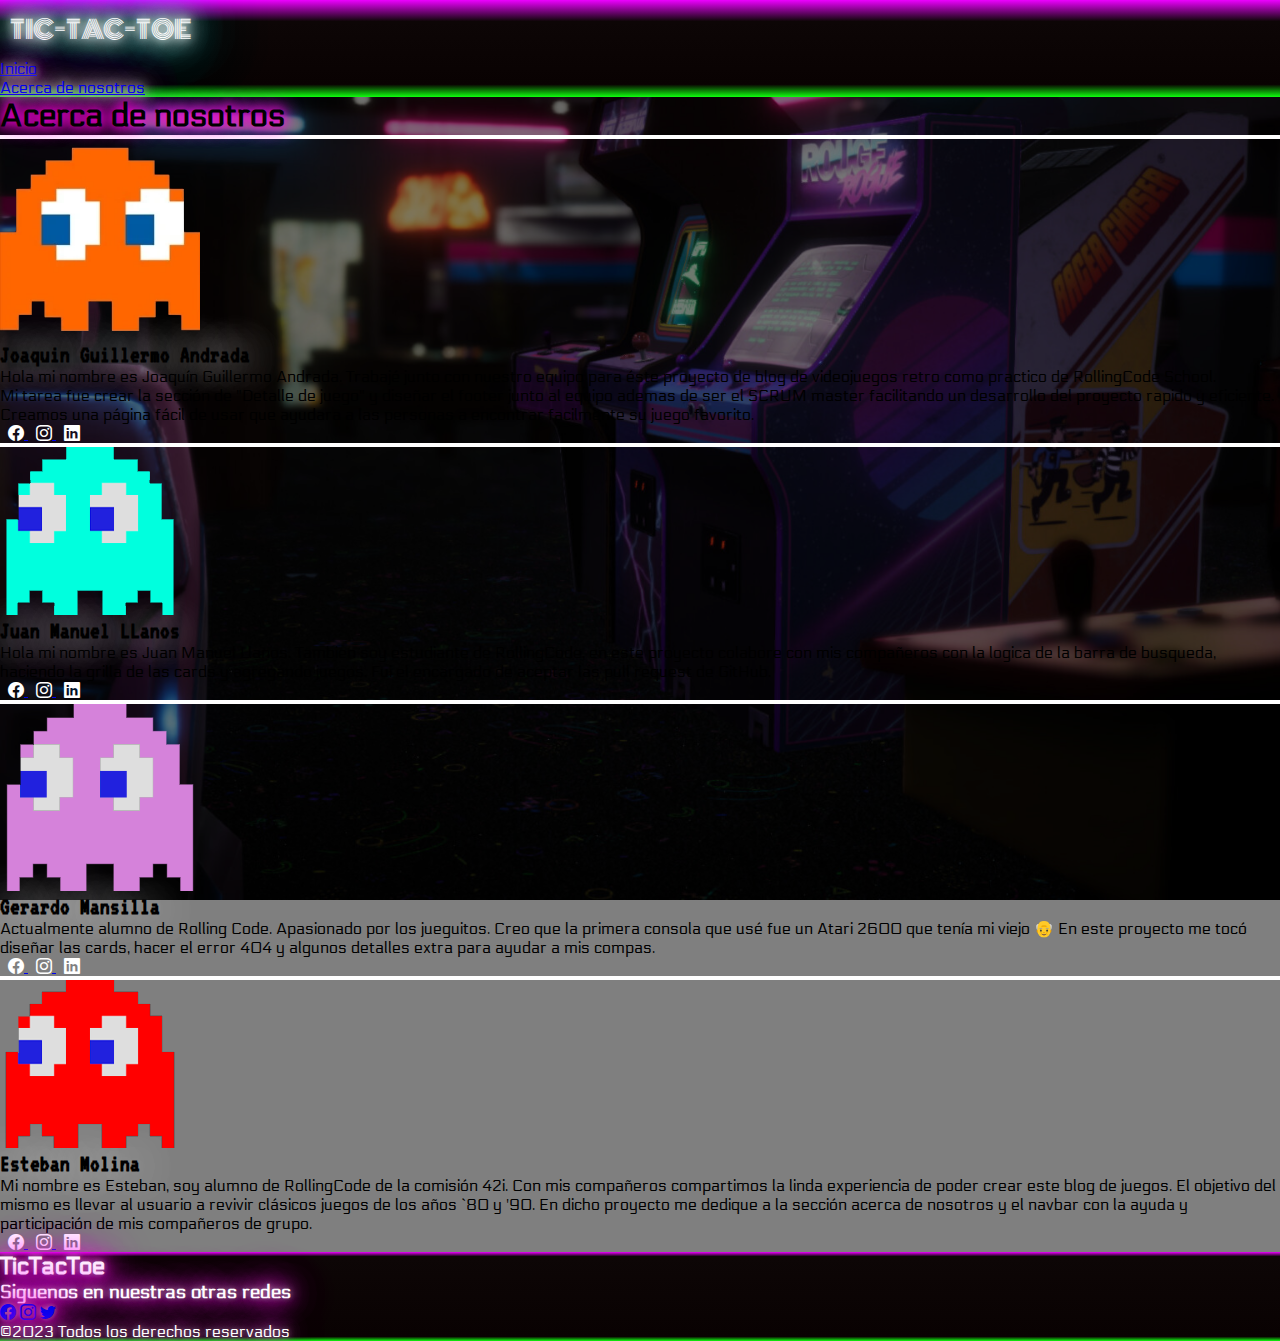
==== commit 137479f4: "acerca: modifica descripcion Andrada Joaquin" ====
--- a/pages/acerca.html
+++ b/pages/acerca.html
@@ -1,18 +1,13 @@
 <!DOCTYPE html>
 <html lang="es">
-
 <head>
     <meta charset="UTF-8">
     <meta http-equiv="X-UA-Compatible" content="IE=edge">
     <meta name="viewport" content="width=device-width, initial-scale=1.0">
-    <meta name="description"
-        content="Blog inspirado en Tic-Tac-Toe sobre juegos retro con artículos enfocados en los ultimos chismes y novedades" />
-    <meta name="keywords"
-        content="juegos, videojuegos, consolas, entretenimiento, retro, arcade, blog, noticias, novedades,tictactoe,Tic-Tac-Toe" />
-    <meta name="author"
-        content="Gerardo Mansilla, Esteban Rodrigo Molina, Juan Manuel Llanos, Andrada Joaquin Guillermo" />
-    <link href="https://cdn.jsdelivr.net/npm/bootstrap@5.3.0-alpha3/dist/css/bootstrap.min.css" rel="stylesheet"
-        integrity="sha384-KK94CHFLLe+nY2dmCWGMq91rCGa5gtU4mk92HdvYe+M/SXH301p5ILy+dN9+nJOZ" crossorigin="anonymous">
+    <meta name="description" content="Blog inspirado en Tic-Tac-Toe sobre juegos retro con artículos enfocados en los ultimos chismes y novedades" />
+    <meta name="keywords" content="juegos, videojuegos, consolas, entretenimiento, retro, arcade, blog, noticias, novedades,tictactoe,Tic-Tac-Toe" />
+    <meta name="author" content="Gerardo Mansilla, Esteban Rodrigo Molina, Juan Manuel Llanos, Andrada Joaquin Guillermo" />
+    <link href="https://cdn.jsdelivr.net/npm/bootstrap@5.3.0-alpha3/dist/css/bootstrap.min.css" rel="stylesheet" integrity="sha384-KK94CHFLLe+nY2dmCWGMq91rCGa5gtU4mk92HdvYe+M/SXH301p5ILy+dN9+nJOZ" crossorigin="anonymous">
     <link rel="stylesheet" href="https://cdnjs.cloudflare.com/ajax/libs/animate.css/4.1.1/animate.min.css" />
     <link rel="preconnect" href="https://fonts.googleapis.com">
     <link rel="preconnect" href="https://fonts.gstatic.com" crossorigin>
@@ -40,8 +35,7 @@
                             <a class="nav-link active text-light" aria-current="page" href="../index.html">Inicio</a>
                         </li>
                         <li class="nav-item">
-                            <a class="nav-link active text-light" aria-current="page" href="./acerca.html">Acerca de
-                                nosotros</a>
+                            <a class="nav-link active text-light" aria-current="page" href="./acerca.html">Acerca de nosotros</a>
                         </li>
                     </ul>
                 </div>
@@ -61,13 +55,10 @@
                         <img src="../img/fantasmaNar.webp" alt="" class="foto-perfil rounded fantasma-clyde">
                     </aside>
                     <aside class="col-lg-6 col-md-6 col-sm-12 text-light text-center text-md-start">
-                        <h2 class="nombre-integrante">Joaquin Andrada</h2>
-                        <p>Hola mi nombre es Joaqui Andrada. Trabajé en equipo para éste proyecto de blog de videojuegos
-                            retro.
-                            Mi tarea fue crear la sección de "Detalle de juego" y diseñar el footer junto al equipo.
-                            Queríamos crear una página fácil de usar que ayudara a las personas a encontrar facilmente
-                            su juego favorito.
-                            Estoy contento con el resultado final y disfruté trabajando con el equipo.</p>
+                        <h2 class="nombre-integrante">Joaquin Guillermo Andrada</h2>
+                        <p>Hola mi nombre es Joaquín Guillermo Andrada. Trabajé junto con nuestro equipo para éste proyecto de blog de videojuegos retro como practico de RollingCode School.
+                            <br>Mi tarea fue crear la sección de "Detalle de juego" y diseñar el footer junto al equipo ademas de ser el SCRUM master facilitando un desarrollo del proyecto rapido y eficiente.
+                            <br>Creamos una página fácil de usar que ayudara a las personas a encontrar facilmente su juego favorito.</p>
                         <div class="redes fs-5">
                             <a href="./error404.html" class="link-light text-decoration-none">
                                 <i class="bi bi-facebook"></i>
@@ -75,8 +66,7 @@
                             <a href="./error404.html" class="link-light text-decoration-none">
                                 <i class="bi bi-instagram"></i>
                             </a>
-                            <a href="https://www.linkedin.com/in/joaqu%C3%ADn-guillermo-andrada-9b892121a/"
-                                target="_blank" class="link-light text-decoration-none">
+                            <a href="https://www.linkedin.com/in/joaqu%C3%ADn-guillermo-andrada-9b892121a/" target="_blank" class="link-light text-decoration-none">
                                 <i class="bi bi-linkedin"></i>
                             </a>
                         </div>
@@ -84,15 +74,12 @@
                 </div>
                 <hr>
                 <div class="row justify-content-center py-5 animate__animated animate__fadeInUp animate__delay-2s">
-                    <aside
-                        class="col-lg-3 col-md-4 col-sm-12 d-flex justify-content-center  justify-content-md-start order-md-2">
+                    <aside class="col-lg-3 col-md-4 col-sm-12 d-flex justify-content-center  justify-content-md-start order-md-2">
                         <img src="../img/fantasmaCel.webp" alt="" class="foto-perfil rounded fantasma-inky">
                     </aside>
                     <aside class="col-lg-6 col-md-6 col-sm-12 text-light text-center text-md-end order-md-1">
                         <h2 class="nombre-integrante">Juan Manuel LLanos</h2>
-                        <p>Hola mi nombre es Juan Manuel Llanos. Tambien soy estudiante de RollingCode, en este proyecto
-                            colabore con mis compañeros con la logica de la barra de busqueda, haciendo la grilla de las
-                            cards y agregando juegos. Fui el encargado de aceptar las pull request de GitHub.</p>
+                        <p>Hola mi nombre es Juan Manuel Llanos. Tambien soy estudiante de RollingCode, en este proyecto colabore con mis compañeros con la logica de la barra de busqueda, haciendo la grilla de las cards y agregando juegos. Fui el encargado de aceptar las pull request de GitHub.</p>
                         <div class="redes fs-5">
                             <a href="./error404.html" class="link-dark text-decoration-none">
                                 <i class="bi bi-facebook"></i>
@@ -115,10 +102,8 @@
                     <aside class="col-lg-6 col-md-6 col-sm-12 text-light text-center text-md-start">
                         <h2 class="nombre-integrante">Gerardo Mansilla</h2>
                         <p>
-                            Actualmente alumno de Rolling Code. Apasionado por los jueguitos. Creo que la primera
-                            consola que usé fue un Atari 2600 que tenía mi viejo 👴
-                            En este proyecto me tocó diseñar las cards, hacer el error 404 y algunos detalles extra para
-                            ayudar a mis compas.
+                            Actualmente alumno de Rolling Code. Apasionado por los jueguitos. Creo que la primera consola que usé fue un Atari 2600 que tenía mi viejo 👴
+                            En este proyecto me tocó diseñar las cards, hacer el error 404 y algunos detalles extra para ayudar a mis compas.
                         </p>
                         <div class="redes fs-5">
                             <a href="./error404.html" class="link-light text-decoration-none">
@@ -127,15 +112,15 @@
                             <a href="./error404.html" class="link-light text-decoration-none">
                                 <i class="bi bi-instagram"></i>
                             </a>
-                            <a href="https://www.linkedin.com/in/gerardo-mansilla-674b76a7/" target="_blank"
-                                class="link-light text-decoration-none">
+                            <a href="https://www.linkedin.com/in/gerardo-mansilla-674b76a7/" target="_blank" class="link-light text-decoration-none">
                                 <i class="bi bi-linkedin"></i>
                             </a>
                         </div>
                     </aside>
                 </div>
                 <hr>
-                <div class="row justify-content-center py-5 animate__animated animate__fadeInUp animate__delay-4s">
+                <div
+                    class="row justify-content-center py-5 animate__animated animate__fadeInUp animate__delay-4s">
                     <aside
                         class="col-lg-3 col-md-4 col-sm-12 d-flex justify-content-center  justify-content-md-start order-md-2">
                         <img src="../img/fantasmaRoj.webp" alt="" class="foto-perfil rounded fantasma-blinky">
@@ -143,11 +128,9 @@
                     <aside class="col-lg-6 col-md-6 col-sm-12 text-light text-center text-md-end order-md-1">
                         <h2 class="nombre-integrante">Esteban Molina</h2>
                         <p>
-                            Mi nombre es Esteban, soy alumno de RollingCode de la comisión 42i.
-                            Con mis compañeros compartimos la linda experiencia de poder crear este blog de juegos. El
-                            objetivo del mismo es llevar al usuario a revivir clásicos juegos de los años `80 y '90.
-                            En dicho proyecto me dedique a la sección acerca de nosotros y el navbar con la ayuda y
-                            participación de mis compañeros de grupo.</p>
+                            Mi nombre es Esteban, soy alumno de RollingCode  de la comisión 42i.
+                            Con mis compañeros compartimos la linda experiencia de poder crear este blog de juegos. El objetivo del mismo es llevar al usuario a revivir clásicos juegos de los años `80 y '90.
+                            En dicho proyecto me dedique a la sección acerca de nosotros y el navbar con la ayuda y participación de mis compañeros de grupo.</p>
                         <div class="redes fs-5">
                             <a href="./error404.html" class="link-dark text-decoration-none">
                                 <i class="bi bi-facebook"></i>
@@ -155,8 +138,7 @@
                             <a href="./error404.html" class="link-dark text-decoration-none">
                                 <i class="bi bi-instagram"></i>
                             </a>
-                            <a href="https://www.linkedin.com/in/esteban-molina-b318a517a/" target="_blank"
-                                class="link-dark text-decoration-none">
+                            <a href="https://www.linkedin.com/in/esteban-molina-b318a517a/" target="_blank" class="link-dark text-decoration-none">
                                 <i class="bi bi-linkedin"></i>
                             </a>
                         </div>
@@ -165,30 +147,26 @@
             </section>
         </div>
     </main>
-    <footer class="bg-black text-white text-center container-fluid">
+    <footer class="bg-black text-white text-center container-fluid py-4">
         <div class="row">
+        <ul>
             <div class="box">
-                <h2 class="logoFooter mt-2">TIC-TAC-TOE</h2>
+            <h2 class="logo display-1">TicTacToe</h2>
             </div>
-            <div class="d-flex justify-content-center text-center align-items-center">
-                <p class="h4">Siguenos en nuestras otras redes:</p>
-                <li class="redes-iconos d-flex justify-content-around">
-                    <a href="../pages/error404.html"><i
-                            class="bi bi-facebook text-white fs-1 px-xl-3 px-1 redes-iconos"></i></a>
-                    <a href="../pages/error404.html"><i
-                            class="bi bi-instagram text-white fs-1 px-xl-3 px-1 redes-iconos"></i></a>
-                    <a href="../pages/error404.html"><i
-                            class="bi bi-twitter text-white fs-1 px-xl-3 px-1 redes-iconos"></i></a>
-                </li>
-            </div>
-            <li>
-                <p>&copy;2023 Todos los derechos reservados</p>
+            <h3>Siguenos en nuestras otras redes</h3>
+            <li class="redes-iconos">
+            <a href="pages/error404.html"><i class="bi bi-facebook text-secondary fs-1 redes-iconos px-3"></i></a>
+            <a href="pages/error404.html"><i class="bi bi-instagram text-secondary fs-1 redes-iconos px-3"></i></a>
+            <a href="pages/error404.html"><i class="bi bi-twitter text-secondary fs-1 redes-iconos px-3"></i></a>
             </li>
+            <li>&copy;2023 Todos los derechos reservados</li>
+        </ul>
         </div>
     </footer>
     <script src="https://cdn.jsdelivr.net/npm/bootstrap@5.3.0-alpha3/dist/js/bootstrap.bundle.min.js"
-        integrity="sha384-ENjdO4Dr2bkBIFxQpeoTz1HIcje39Wm4jDKdf19U8gI4ddQ3GYNS7NTKfAdVQSZe" crossorigin="anonymous">
-        </script>
+        integrity="sha384-ENjdO4Dr2bkBIFxQpeoTz1HIcje39Wm4jDKdf19U8gI4ddQ3GYNS7NTKfAdVQSZe"
+        crossorigin="anonymous">
+    </script>
 </body>
 
 </html>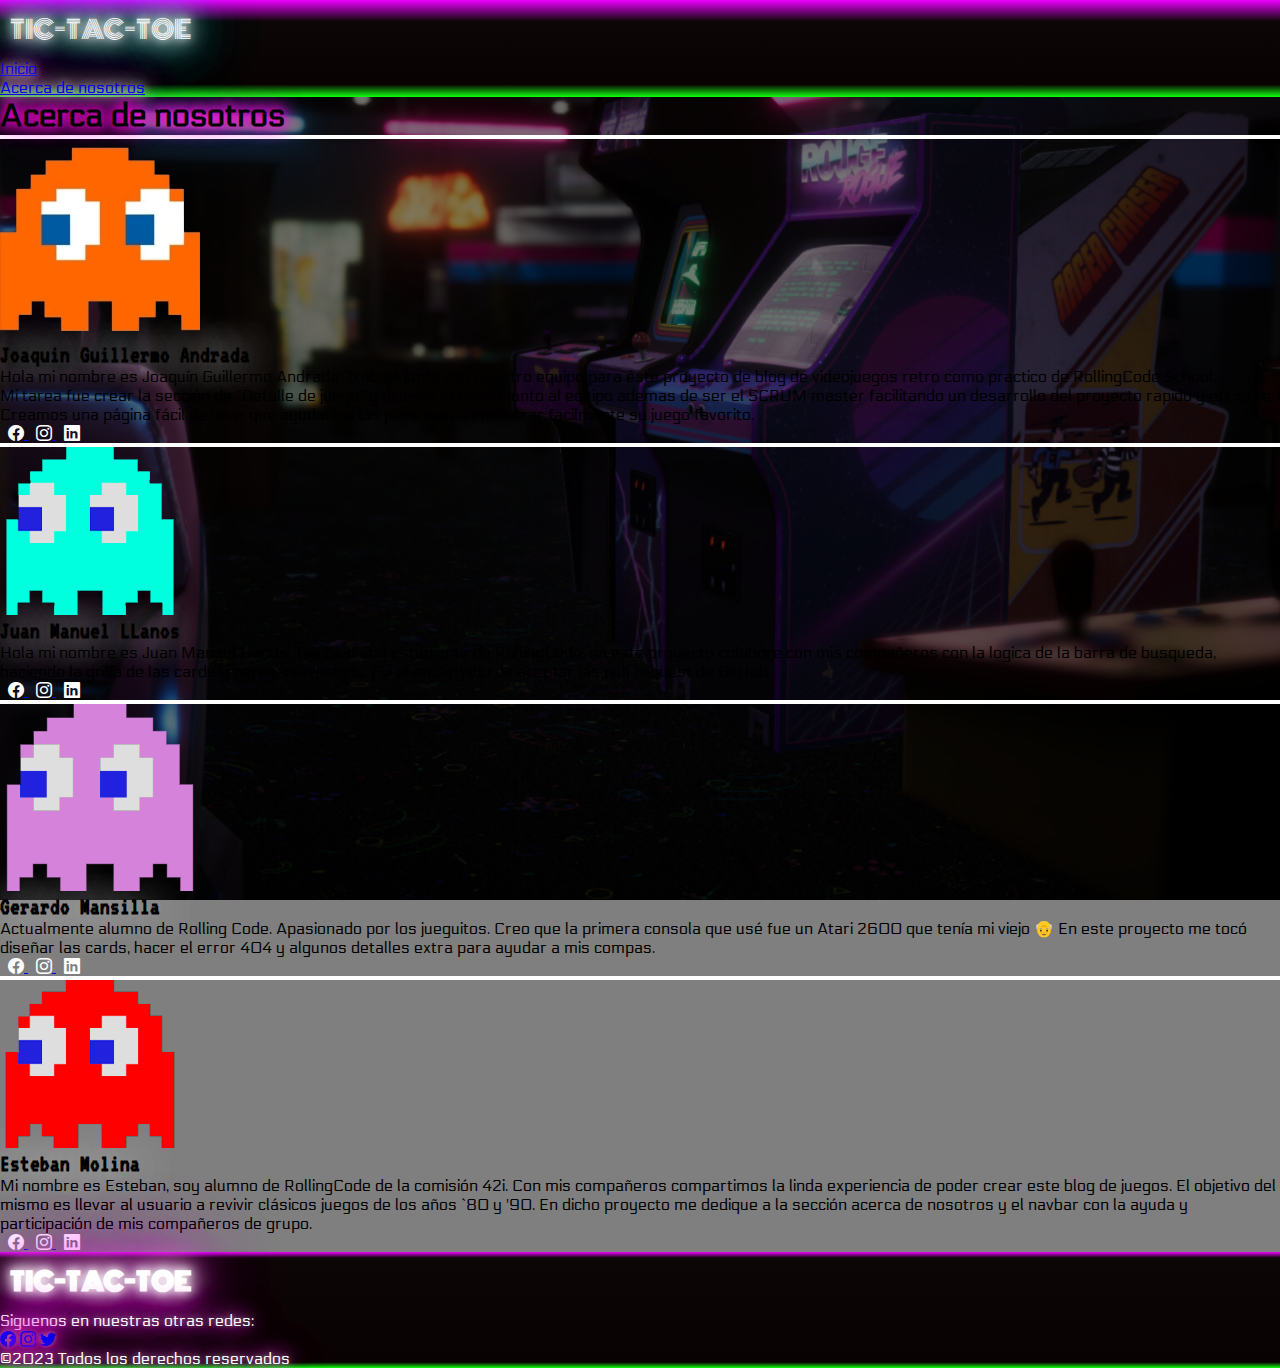
==== commit afa16a49: "Merge branch 'dev' into acercaDeNosotros" ====
--- a/pages/acerca.html
+++ b/pages/acerca.html
@@ -1,13 +1,18 @@
 <!DOCTYPE html>
 <html lang="es">
+
 <head>
     <meta charset="UTF-8">
     <meta http-equiv="X-UA-Compatible" content="IE=edge">
     <meta name="viewport" content="width=device-width, initial-scale=1.0">
-    <meta name="description" content="Blog inspirado en Tic-Tac-Toe sobre juegos retro con artículos enfocados en los ultimos chismes y novedades" />
-    <meta name="keywords" content="juegos, videojuegos, consolas, entretenimiento, retro, arcade, blog, noticias, novedades,tictactoe,Tic-Tac-Toe" />
-    <meta name="author" content="Gerardo Mansilla, Esteban Rodrigo Molina, Juan Manuel Llanos, Andrada Joaquin Guillermo" />
-    <link href="https://cdn.jsdelivr.net/npm/bootstrap@5.3.0-alpha3/dist/css/bootstrap.min.css" rel="stylesheet" integrity="sha384-KK94CHFLLe+nY2dmCWGMq91rCGa5gtU4mk92HdvYe+M/SXH301p5ILy+dN9+nJOZ" crossorigin="anonymous">
+    <meta name="description"
+        content="Blog inspirado en Tic-Tac-Toe sobre juegos retro con artículos enfocados en los ultimos chismes y novedades" />
+    <meta name="keywords"
+        content="juegos, videojuegos, consolas, entretenimiento, retro, arcade, blog, noticias, novedades,tictactoe,Tic-Tac-Toe" />
+    <meta name="author"
+        content="Gerardo Mansilla, Esteban Rodrigo Molina, Juan Manuel Llanos, Andrada Joaquin Guillermo" />
+    <link href="https://cdn.jsdelivr.net/npm/bootstrap@5.3.0-alpha3/dist/css/bootstrap.min.css" rel="stylesheet"
+        integrity="sha384-KK94CHFLLe+nY2dmCWGMq91rCGa5gtU4mk92HdvYe+M/SXH301p5ILy+dN9+nJOZ" crossorigin="anonymous">
     <link rel="stylesheet" href="https://cdnjs.cloudflare.com/ajax/libs/animate.css/4.1.1/animate.min.css" />
     <link rel="preconnect" href="https://fonts.googleapis.com">
     <link rel="preconnect" href="https://fonts.gstatic.com" crossorigin>
@@ -35,7 +40,8 @@
                             <a class="nav-link active text-light" aria-current="page" href="../index.html">Inicio</a>
                         </li>
                         <li class="nav-item">
-                            <a class="nav-link active text-light" aria-current="page" href="./acerca.html">Acerca de nosotros</a>
+                            <a class="nav-link active text-light" aria-current="page" href="./acerca.html">Acerca de
+                                nosotros</a>
                         </li>
                     </ul>
                 </div>
@@ -66,7 +72,8 @@
                             <a href="./error404.html" class="link-light text-decoration-none">
                                 <i class="bi bi-instagram"></i>
                             </a>
-                            <a href="https://www.linkedin.com/in/joaqu%C3%ADn-guillermo-andrada-9b892121a/" target="_blank" class="link-light text-decoration-none">
+                            <a href="https://www.linkedin.com/in/joaqu%C3%ADn-guillermo-andrada-9b892121a/"
+                                target="_blank" class="link-light text-decoration-none">
                                 <i class="bi bi-linkedin"></i>
                             </a>
                         </div>
@@ -74,12 +81,15 @@
                 </div>
                 <hr>
                 <div class="row justify-content-center py-5 animate__animated animate__fadeInUp animate__delay-2s">
-                    <aside class="col-lg-3 col-md-4 col-sm-12 d-flex justify-content-center  justify-content-md-start order-md-2">
+                    <aside
+                        class="col-lg-3 col-md-4 col-sm-12 d-flex justify-content-center  justify-content-md-start order-md-2">
                         <img src="../img/fantasmaCel.webp" alt="" class="foto-perfil rounded fantasma-inky">
                     </aside>
                     <aside class="col-lg-6 col-md-6 col-sm-12 text-light text-center text-md-end order-md-1">
                         <h2 class="nombre-integrante">Juan Manuel LLanos</h2>
-                        <p>Hola mi nombre es Juan Manuel Llanos. Tambien soy estudiante de RollingCode, en este proyecto colabore con mis compañeros con la logica de la barra de busqueda, haciendo la grilla de las cards y agregando juegos. Fui el encargado de aceptar las pull request de GitHub.</p>
+                        <p>Hola mi nombre es Juan Manuel Llanos. Tambien soy estudiante de RollingCode, en este proyecto
+                            colabore con mis compañeros con la logica de la barra de busqueda, haciendo la grilla de las
+                            cards y agregando juegos. Fui el encargado de aceptar las pull request de GitHub.</p>
                         <div class="redes fs-5">
                             <a href="./error404.html" class="link-dark text-decoration-none">
                                 <i class="bi bi-facebook"></i>
@@ -102,8 +112,10 @@
                     <aside class="col-lg-6 col-md-6 col-sm-12 text-light text-center text-md-start">
                         <h2 class="nombre-integrante">Gerardo Mansilla</h2>
                         <p>
-                            Actualmente alumno de Rolling Code. Apasionado por los jueguitos. Creo que la primera consola que usé fue un Atari 2600 que tenía mi viejo 👴
-                            En este proyecto me tocó diseñar las cards, hacer el error 404 y algunos detalles extra para ayudar a mis compas.
+                            Actualmente alumno de Rolling Code. Apasionado por los jueguitos. Creo que la primera
+                            consola que usé fue un Atari 2600 que tenía mi viejo 👴
+                            En este proyecto me tocó diseñar las cards, hacer el error 404 y algunos detalles extra para
+                            ayudar a mis compas.
                         </p>
                         <div class="redes fs-5">
                             <a href="./error404.html" class="link-light text-decoration-none">
@@ -112,15 +124,15 @@
                             <a href="./error404.html" class="link-light text-decoration-none">
                                 <i class="bi bi-instagram"></i>
                             </a>
-                            <a href="https://www.linkedin.com/in/gerardo-mansilla-674b76a7/" target="_blank" class="link-light text-decoration-none">
+                            <a href="https://www.linkedin.com/in/gerardo-mansilla-674b76a7/" target="_blank"
+                                class="link-light text-decoration-none">
                                 <i class="bi bi-linkedin"></i>
                             </a>
                         </div>
                     </aside>
                 </div>
                 <hr>
-                <div
-                    class="row justify-content-center py-5 animate__animated animate__fadeInUp animate__delay-4s">
+                <div class="row justify-content-center py-5 animate__animated animate__fadeInUp animate__delay-4s">
                     <aside
                         class="col-lg-3 col-md-4 col-sm-12 d-flex justify-content-center  justify-content-md-start order-md-2">
                         <img src="../img/fantasmaRoj.webp" alt="" class="foto-perfil rounded fantasma-blinky">
@@ -128,9 +140,11 @@
                     <aside class="col-lg-6 col-md-6 col-sm-12 text-light text-center text-md-end order-md-1">
                         <h2 class="nombre-integrante">Esteban Molina</h2>
                         <p>
-                            Mi nombre es Esteban, soy alumno de RollingCode  de la comisión 42i.
-                            Con mis compañeros compartimos la linda experiencia de poder crear este blog de juegos. El objetivo del mismo es llevar al usuario a revivir clásicos juegos de los años `80 y '90.
-                            En dicho proyecto me dedique a la sección acerca de nosotros y el navbar con la ayuda y participación de mis compañeros de grupo.</p>
+                            Mi nombre es Esteban, soy alumno de RollingCode de la comisión 42i.
+                            Con mis compañeros compartimos la linda experiencia de poder crear este blog de juegos. El
+                            objetivo del mismo es llevar al usuario a revivir clásicos juegos de los años `80 y '90.
+                            En dicho proyecto me dedique a la sección acerca de nosotros y el navbar con la ayuda y
+                            participación de mis compañeros de grupo.</p>
                         <div class="redes fs-5">
                             <a href="./error404.html" class="link-dark text-decoration-none">
                                 <i class="bi bi-facebook"></i>
@@ -138,7 +152,8 @@
                             <a href="./error404.html" class="link-dark text-decoration-none">
                                 <i class="bi bi-instagram"></i>
                             </a>
-                            <a href="https://www.linkedin.com/in/esteban-molina-b318a517a/" target="_blank" class="link-dark text-decoration-none">
+                            <a href="https://www.linkedin.com/in/esteban-molina-b318a517a/" target="_blank"
+                                class="link-dark text-decoration-none">
                                 <i class="bi bi-linkedin"></i>
                             </a>
                         </div>
@@ -147,26 +162,30 @@
             </section>
         </div>
     </main>
-    <footer class="bg-black text-white text-center container-fluid py-4">
+    <footer class="bg-black text-white text-center container-fluid">
         <div class="row">
-        <ul>
             <div class="box">
-            <h2 class="logo display-1">TicTacToe</h2>
+                <h2 class="logoFooter mt-2">TIC-TAC-TOE</h2>
             </div>
-            <h3>Siguenos en nuestras otras redes</h3>
-            <li class="redes-iconos">
-            <a href="pages/error404.html"><i class="bi bi-facebook text-secondary fs-1 redes-iconos px-3"></i></a>
-            <a href="pages/error404.html"><i class="bi bi-instagram text-secondary fs-1 redes-iconos px-3"></i></a>
-            <a href="pages/error404.html"><i class="bi bi-twitter text-secondary fs-1 redes-iconos px-3"></i></a>
+            <div class="d-flex justify-content-center text-center align-items-center">
+                <p class="h4">Siguenos en nuestras otras redes:</p>
+                <li class="redes-iconos d-flex justify-content-around">
+                    <a href="../pages/error404.html"><i
+                            class="bi bi-facebook text-white fs-1 px-xl-3 px-1 redes-iconos"></i></a>
+                    <a href="../pages/error404.html"><i
+                            class="bi bi-instagram text-white fs-1 px-xl-3 px-1 redes-iconos"></i></a>
+                    <a href="../pages/error404.html"><i
+                            class="bi bi-twitter text-white fs-1 px-xl-3 px-1 redes-iconos"></i></a>
+                </li>
+            </div>
+            <li>
+                <p>&copy;2023 Todos los derechos reservados</p>
             </li>
-            <li>&copy;2023 Todos los derechos reservados</li>
-        </ul>
         </div>
     </footer>
     <script src="https://cdn.jsdelivr.net/npm/bootstrap@5.3.0-alpha3/dist/js/bootstrap.bundle.min.js"
-        integrity="sha384-ENjdO4Dr2bkBIFxQpeoTz1HIcje39Wm4jDKdf19U8gI4ddQ3GYNS7NTKfAdVQSZe"
-        crossorigin="anonymous">
-    </script>
+        integrity="sha384-ENjdO4Dr2bkBIFxQpeoTz1HIcje39Wm4jDKdf19U8gI4ddQ3GYNS7NTKfAdVQSZe" crossorigin="anonymous">
+        </script>
 </body>
 
 </html>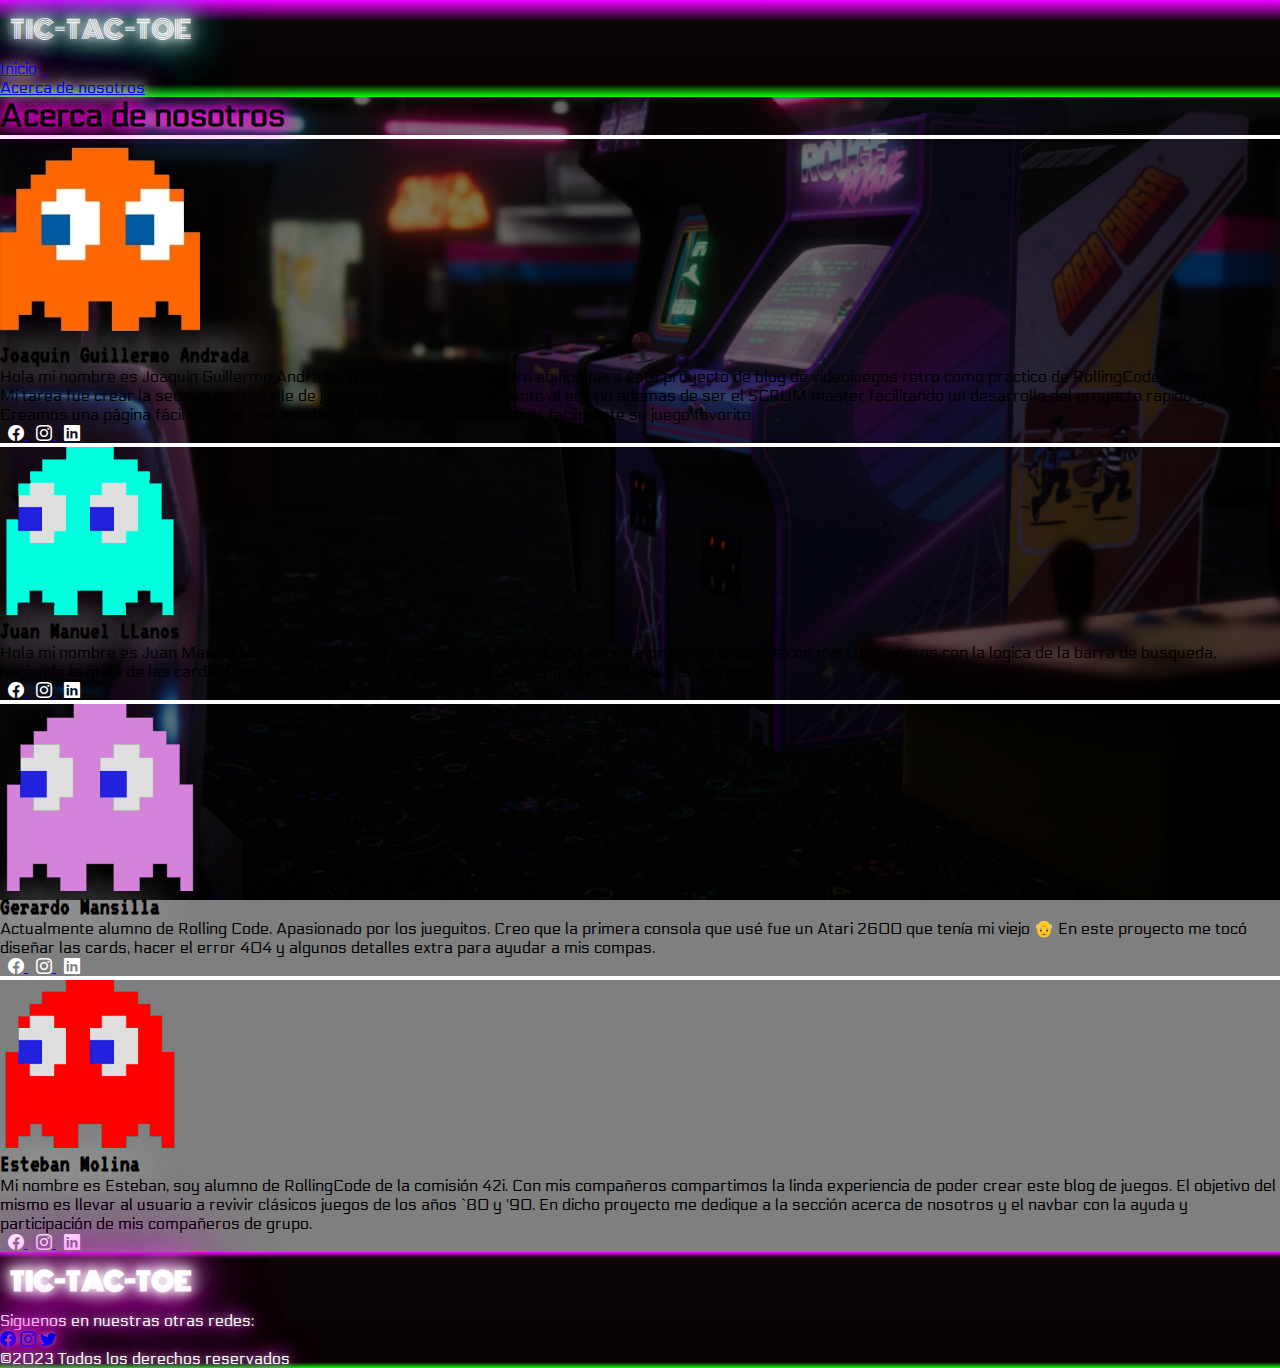
==== commit 8bce2962: "agrego favicon, imagen de preview y arreglé el footer de error404" ====
--- a/pages/acerca.html
+++ b/pages/acerca.html
@@ -19,7 +19,8 @@
     <link href="https://fonts.googleapis.com/css2?family=Electrolize&family=Monoton&display=swap" rel="stylesheet">
     <link rel="stylesheet" href="https://cdn.jsdelivr.net/npm/bootstrap-icons@1.10.4/font/bootstrap-icons.css">
     <link rel="stylesheet" href="../css/acerca.css" />
-    <title>TicTacToe</title>
+    <title>TicTacToe - Acerca de Nosotros</title>
+    <link rel="shortcut icon" type="image/ico" href="../tictactoe.ico"/>
 </head>
 
 <body>
